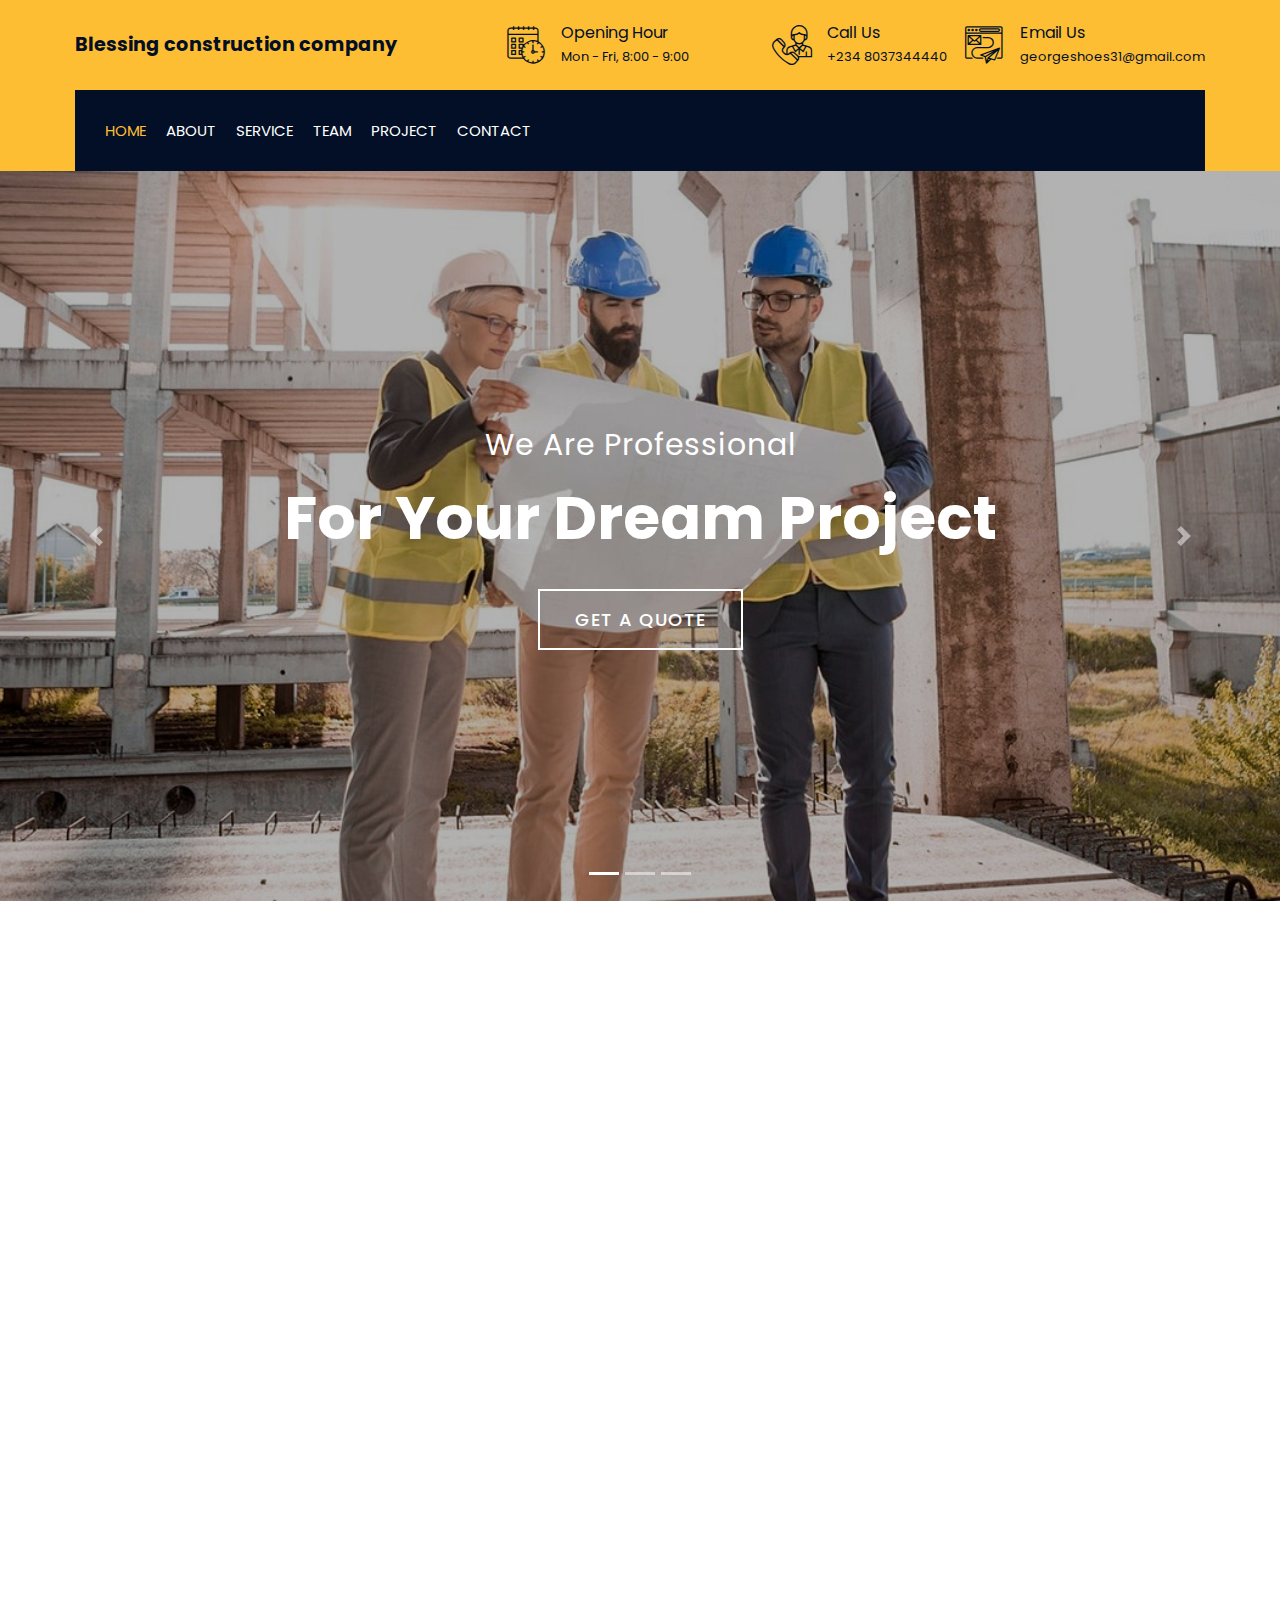
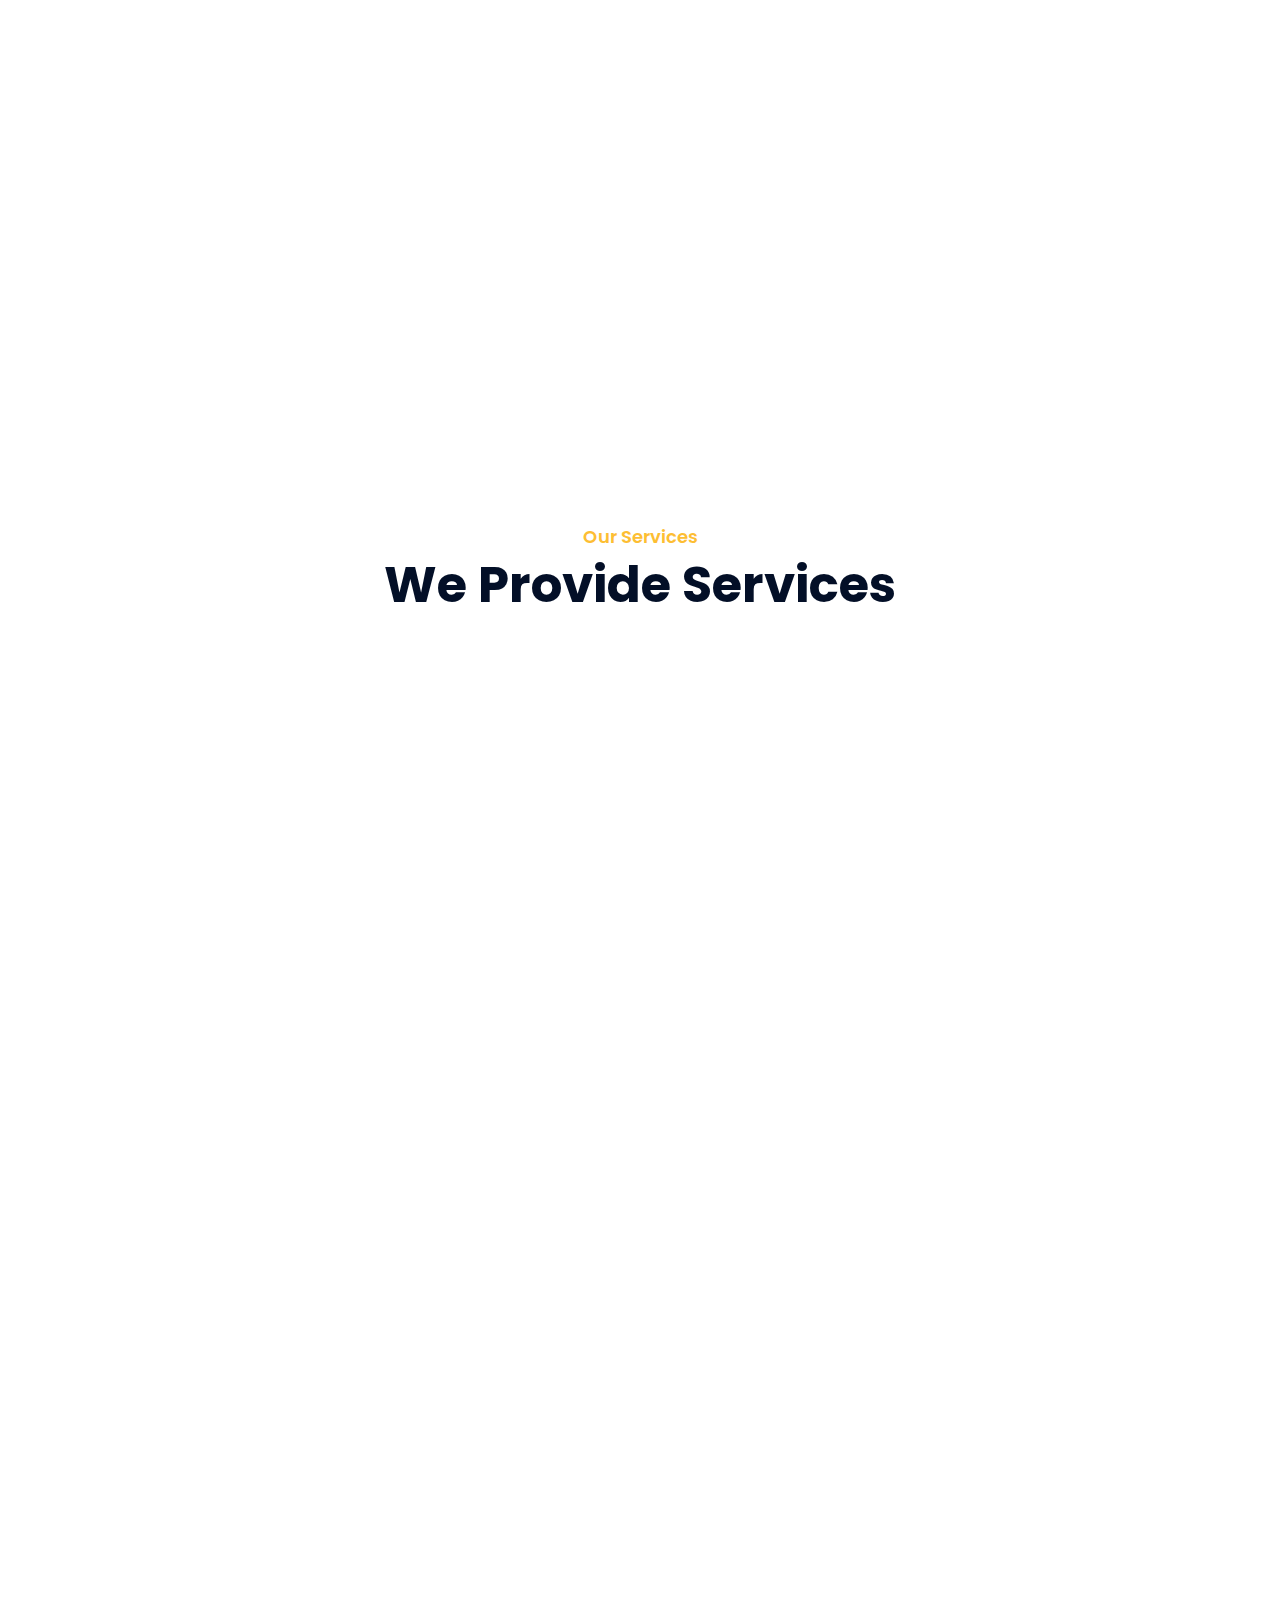
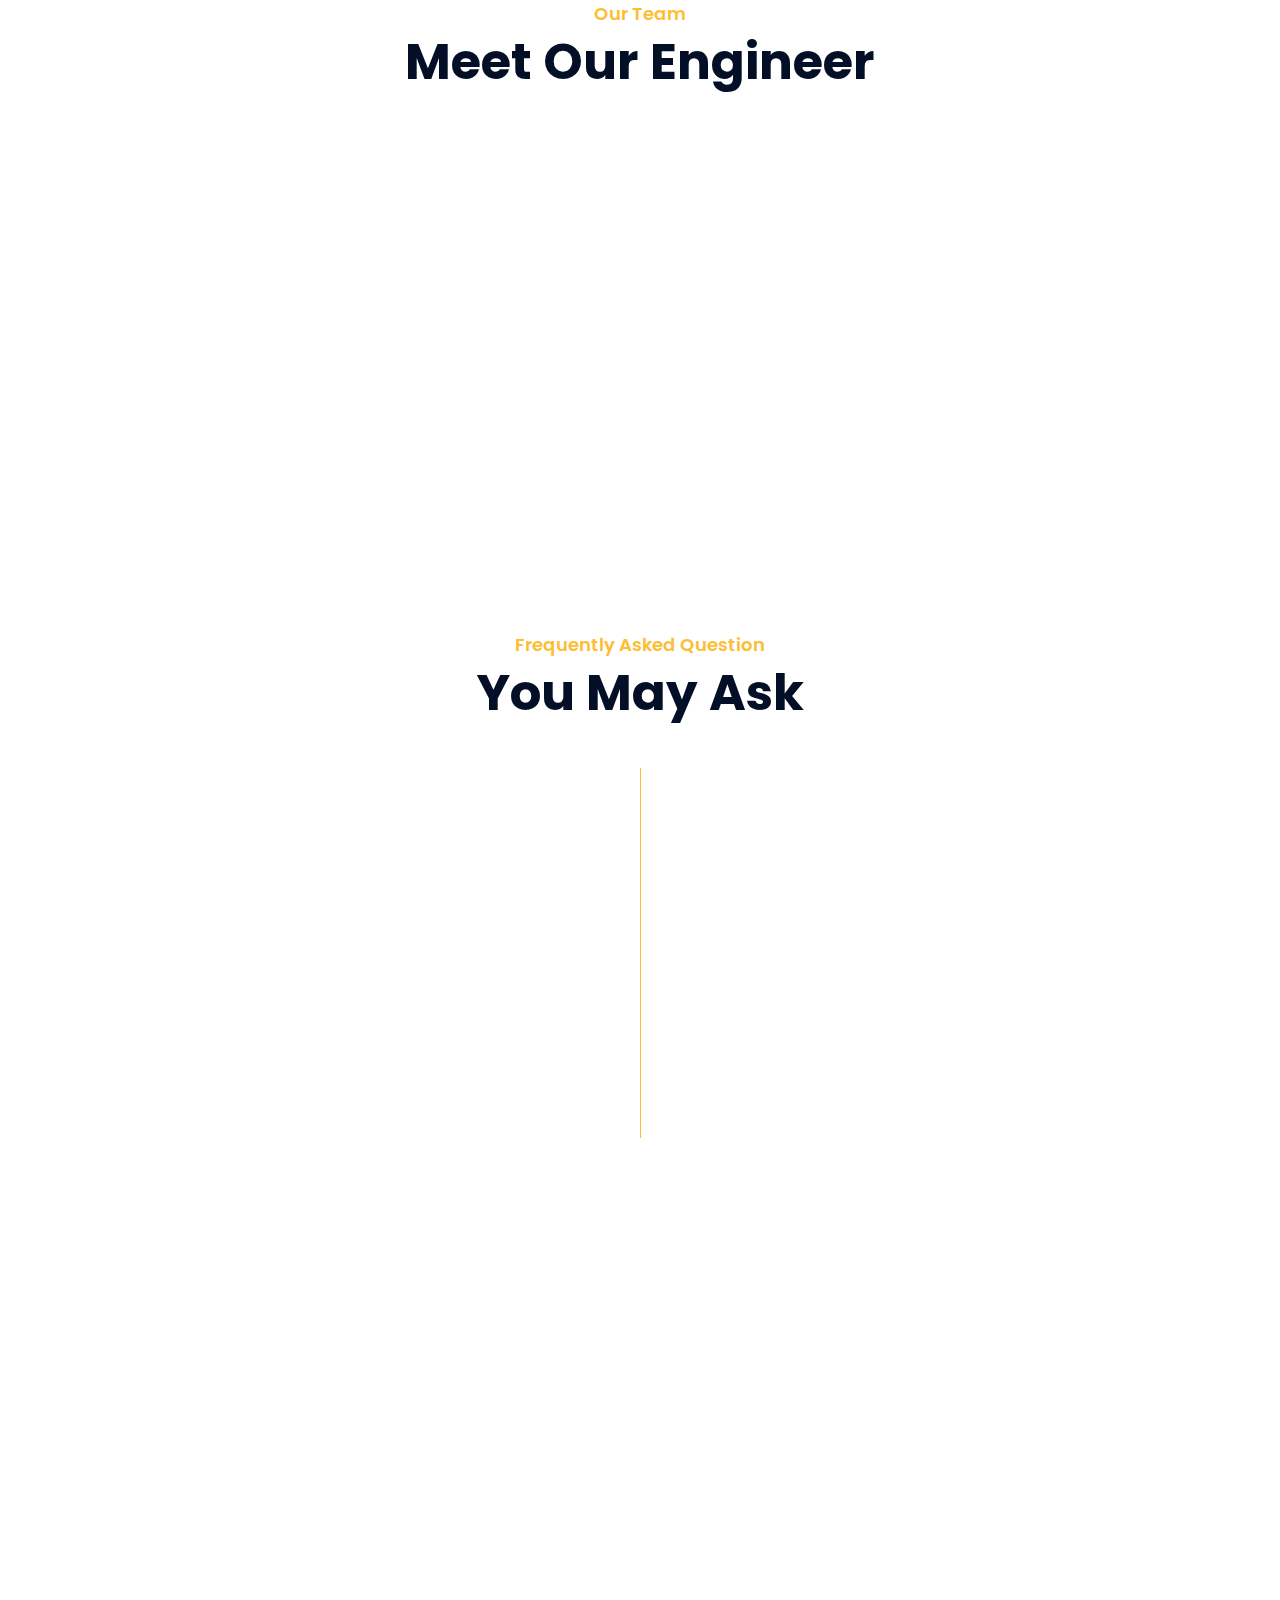
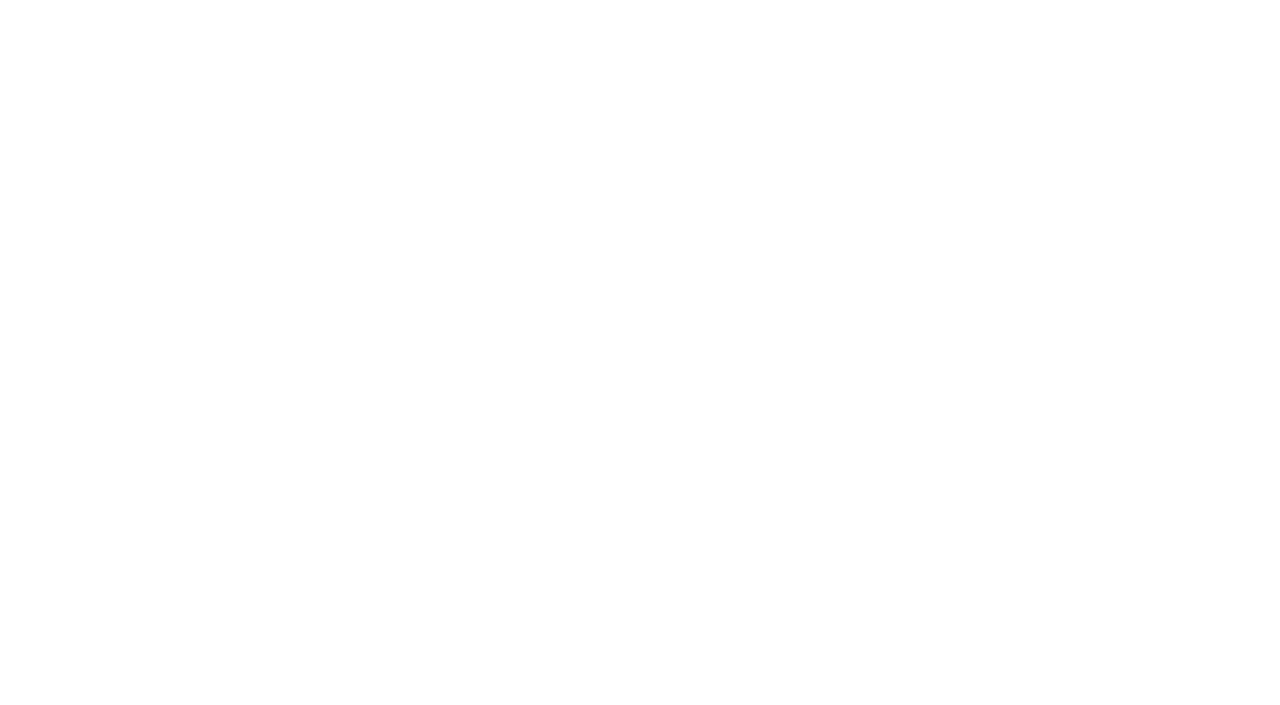
==== index.html @ 93104db8 "first commit" ====
<!DOCTYPE html>
<html lang="en">
    <head>
        <meta charset="utf-8">
        <title>Builderz - Construction Company Website Template</title>
        <meta content="width=device-width, initial-scale=1.0" name="viewport">
        <meta content="Construction Company Website Template" name="keywords">
        <meta content="Construction Company Website Template" name="description">

        <!-- Favicon -->
        <link href="img/favicon.ico" rel="icon">

        <!-- Google Font -->
        <link href="https://fonts.googleapis.com/css2?family=Poppins:wght@100;200;300;400;500;600;700;800;900&display=swap" rel="stylesheet">

        <!-- CSS Libraries -->
        <link href="https://stackpath.bootstrapcdn.com/bootstrap/4.4.1/css/bootstrap.min.css" rel="stylesheet">
        <link href="https://cdnjs.cloudflare.com/ajax/libs/font-awesome/5.10.0/css/all.min.css" rel="stylesheet">
        <link href="lib/flaticon/font/flaticon.css" rel="stylesheet"> 
        <link href="lib/animate/animate.min.css" rel="stylesheet">
        <link href="lib/owlcarousel/assets/owl.carousel.min.css" rel="stylesheet">
        <link href="lib/lightbox/css/lightbox.min.css" rel="stylesheet">
        <link href="lib/slick/slick.css" rel="stylesheet">
        <link href="lib/slick/slick-theme.css" rel="stylesheet">

        <!-- Template Stylesheet -->
        <link href="css/style.css" rel="stylesheet">
    </head>

    <body>
        <div class="wrapper">
            <!-- Top Bar Start -->
            <div class="top-bar">
                <div class="container-fluid">
                    <div class="row align-items-center">
                        <div class="col-lg-4 col-md-12">
                            <div class="logo">
                                <a href="index.html">
                                    <h1 style="font-size: larger;">Blessing construction company</h1>
                                    <!-- <img src="img/logo.jpg" alt="Logo"> -->
                                </a>
                            </div>
                        </div>
                        <div class="col-lg-8 col-md-7 d-none d-lg-block">
                            <div class="row">
                                <div class="col-4">
                                    <div class="top-bar-item">
                                        <div class="top-bar-icon">
                                            <i class="flaticon-calendar"></i>
                                        </div>
                                        <div class="top-bar-text">
                                            <h3>Opening Hour</h3>
                                            <p>Mon - Fri, 8:00 - 9:00</p>
                                        </div>
                                    </div>
                                </div>
                                <div class="col-4">
                                    <div class="top-bar-item">
                                        <div class="top-bar-icon">
                                            <i class="flaticon-call"></i>
                                        </div>
                                        <div class="top-bar-text">
                                            <h3>Call Us</h3>
                                            <p>+234 8037344440</p>
                                        </div>
                                    </div>
                                </div>
                                <div class="col-4">
                                    <div class="top-bar-item">
                                        <div class="top-bar-icon">
                                            <i class="flaticon-send-mail"></i>
                                        </div>
                                        <div class="top-bar-text">
                                            <h3>Email Us</h3>
                                            <p>georgeshoes31@gmail.com</p>
                                        </div>
                                    </div>
                                </div>
                            </div>
                        </div>
                    </div>
                </div>
            </div>
            <!-- Top Bar End -->

            <!-- Nav Bar Start -->
            <div class="nav-bar">
                <div class="container-fluid">
                    <nav class="navbar navbar-expand-lg bg-dark navbar-dark">
                        <a href="#" class="navbar-brand">MENU</a>
                        <button type="button" class="navbar-toggler" data-toggle="collapse" data-target="#navbarCollapse">
                            <span class="navbar-toggler-icon"></span>
                        </button>

                        <div class="collapse navbar-collapse justify-content-between" id="navbarCollapse">
                            <div class="navbar-nav mr-auto">
                                <a href="index.html" class="nav-item nav-link active">Home</a>
                                <a href="about.html" class="nav-item nav-link">About</a>
                                <a href="service.html" class="nav-item nav-link">Service</a>
                                <a href="team.html" class="nav-item nav-link">Team</a>
                                <a href="portfolio.html" class="nav-item nav-link">Project</a>
                                <!-- <div class="nav-item dropdown">
                                    <a href="#" class="nav-link dropdown-toggle" data-toggle="dropdown">Pages</a>
                                    <div class="dropdown-menu">
                                        <a href="blog.html" class="dropdown-item">Blog Page</a>
                                        <a href="single.html" class="dropdown-item">Single Page</a>
                                    </div>
                                </div> -->
                                <a href="contact.html" class="nav-item nav-link">Contact</a>
                            </div>
                        </div>
                    </nav>
                </div>
            </div>
            <!-- Nav Bar End -->


            <!-- Carousel Start -->
            <div id="carousel" class="carousel slide" data-ride="carousel">
                <ol class="carousel-indicators">
                    <li data-target="#carousel" data-slide-to="0" class="active"></li>
                    <li data-target="#carousel" data-slide-to="1"></li>
                    <li data-target="#carousel" data-slide-to="2"></li>
                </ol>
                <div class="carousel-inner">
                    <div class="carousel-item active">
                        <img src="img/carousel-1.jpg" alt="Carousel Image">
                        <div class="carousel-caption">
                            <p class="animated fadeInRight">We Are Professional</p>
                            <h1 class="animated fadeInLeft">For Your Dream Project</h1>
                            <a class="btn animated fadeInUp" href="https://freewebsitecode.com/construction-company-website-template">Get A Quote</a>
                        </div>
                    </div>

                    <div class="carousel-item">
                        <img src="img/carousel-2.jpg" alt="Carousel Image">
                        <div class="carousel-caption">
                            <p class="animated fadeInRight">Professional Builder</p>
                            <h1 class="animated fadeInLeft">We Build Your Home</h1>
                            <a class="btn animated fadeInUp" href="https://freewebsitecode.com/construction-company-website-template">Get A Quote</a>
                        </div>
                    </div>

                    <div class="carousel-item">
                        <img src="img/carousel-3.jpg" alt="Carousel Image">
                        <div class="carousel-caption">
                            <p class="animated fadeInRight">We Are Trusted</p>
                            <h1 class="animated fadeInLeft">For Your Dream Home</h1>
                            <a class="btn animated fadeInUp" href="https://freewebsitecode.com/construction-company-website-template">Get A Quote</a>
                        </div>
                    </div>
                </div>

                <a class="carousel-control-prev" href="#carousel" role="button" data-slide="prev">
                    <span class="carousel-control-prev-icon" aria-hidden="true"></span>
                    <span class="sr-only">Previous</span>
                </a>
                <a class="carousel-control-next" href="#carousel" role="button" data-slide="next">
                    <span class="carousel-control-next-icon" aria-hidden="true"></span>
                    <span class="sr-only">Next</span>
                </a>
            </div>
            <!-- Carousel End -->


            <!-- Feature Start-->
            <div class="feature wow fadeInUp" data-wow-delay="0.1s">
                <div class="container-fluid">
                    <div class="row align-items-center">
                        <div class="col-lg-4 col-md-12">
                            <div class="feature-item">
                                <div class="feature-icon">
                                    <i class="flaticon-worker"></i>
                                </div>
                                <div class="feature-text">
                                    <h3>Expert Worker</h3>
                                    <p>Building Excellence, Inspiring Trust, Every Step Forward</p>
                                </div>
                            </div>
                        </div>
                        <div class="col-lg-4 col-md-12">
                            <div class="feature-item">
                                <div class="feature-icon">
                                    <i class="flaticon-building"></i>
                                </div>
                                <div class="feature-text">
                                    <h3>Quality Work</h3>
                                    <p>Building Excellence, Inspiring Trust, Every Step Forward</p>
                                </div>
                            </div>
                        </div>
                        <div class="col-lg-4 col-md-12">
                            <div class="feature-item">
                                <div class="feature-icon">
                                    <i class="flaticon-call"></i>
                                </div>
                                <div class="feature-text">
                                    <h3>24/7 Support</h3>
                                    <p>Building Excellence, Inspiring Trust, Every Step Forward</p>
                                </div>
                            </div>
                        </div>
                    </div>
                </div>
            </div>
            <!-- Feature End-->


            <!-- About Start -->
            <div class="about wow fadeInUp" data-wow-delay="0.1s">
                <div class="container">
                    <div class="row align-items-center">
                        <div class="col-lg-5 col-md-6">
                            <div class="about-img">
                                <img src="img/about.jpg" alt="Image">
                            </div>
                        </div>
                        <div class="col-lg-7 col-md-6">
                            <div class="section-header text-left">
                                <p>Welcome to BLESSING ALUMINIUM CONSTRUCTION COMPANY LIMITED</p>
                                <h2>30 Years Experience</h2>
                            </div>
                            <div class="about-text">
                                <p>
                                    At BLESSING ALUMINIUM CONSTRUCTION COMPANY LIMITED, we are more than just builders –
                                     we are creators of dreams. With over 30 years of experience in the construction industry,
                                      we have earned a reputation for delivering high-quality, innovative, and sustainable building 
                                      solutions. From residential homes to commercial complexes, we take pride in transforming ideas
                                       into reality. </p>
                                <p>
                                    Our mission is to provide exceptional construction services that exceed
                                     our clients' expectations. We are committed to delivering projects on time, 
                                     within budget, and to the highest standards of quality. By combining cutting-edge
                                      technology, skilled craftsmanship, and a client-focused approach, we ensure every 
                                      project is a success. </p>
                                <a class="btn" href="">Learn More</a>
                            </div>
                        </div>
                    </div>
                </div>
            </div>
            <!-- About End -->


            <!-- Fact Start -->
            <div class="fact">
                <div class="container-fluid">
                    <div class="row counters">
                        <div class="col-md-6 fact-left wow slideInLeft">
                            <div class="row">
                                <div class="col-6">
                                    <div class="fact-icon">
                                        <i class="flaticon-worker"></i>
                                    </div>
                                    <div class="fact-text">
                                        <h2 data-toggle="counter-up">109</h2>
                                        <p>Expert Workers</p>
                                    </div>
                                </div>
                                <div class="col-6">
                                    <div class="fact-icon">
                                        <i class="flaticon-building"></i>
                                    </div>
                                    <div class="fact-text">
                                        <h2 data-toggle="counter-up">485</h2>
                                        <p>Happy Clients</p>
                                    </div>
                                </div>
                            </div>
                        </div>
                        <div class="col-md-6 fact-right wow slideInRight">
                            <div class="row">
                                <div class="col-6">
                                    <div class="fact-icon">
                                        <i class="flaticon-address"></i>
                                    </div>
                                    <div class="fact-text">
                                        <h2 data-toggle="counter-up">789</h2>
                                        <p>Completed Projects</p>
                                    </div>
                                </div>
                                <div class="col-6">
                                    <div class="fact-icon">
                                        <i class="flaticon-crane"></i>
                                    </div>
                                    <div class="fact-text">
                                        <h2 data-toggle="counter-up">890</h2>
                                        <p>Running Projects</p>
                                    </div>
                                </div>
                            </div>
                        </div>
                    </div>
                </div>
            </div>
            <!-- Fact End -->


            <!-- Service Start -->
            <div class="service">
                <div class="container">
                    <div class="section-header text-center">
                        <p>Our Services</p>
                        <h2>We Provide Services</h2>
                    </div>
                    <div class="row">
                        <div class="col-lg-4 col-md-6 wow fadeInUp" data-wow-delay="0.1s">
                            <div class="service-item">
                                <div class="service-img">
                                    <img src="img/service-1.jpg" alt="Image">
                                    <div class="service-overlay">
                                        <p>
                                            We specialize in building custom homes tailored to your unique needs. 
                                            From design to completion, we ensure quality and precision at every step. </p>
                                    </div>
                                </div>
                                <div class="service-text">
                                    <h3>Building Construction</h3>
                                    <a class="btn" href="img/service-1.jpg" data-lightbox="service">+</a>
                                </div>
                            </div>
                        </div>
                        <div class="col-lg-4 col-md-6 wow fadeInUp" data-wow-delay="0.2s">
                            <div class="service-item">
                                <div class="service-img">
                                    <img src="img/service-2.jpg" alt="Image">
                                    <div class="service-overlay">
                                        <p>
                                            Transform your existing space with our renovation services. We handle everything from minor updates to complete overhauls.</p>
                                    </div>
                                </div>
                                <div class="service-text">
                                    <h3>House Renovation</h3>
                                    <a class="btn" href="img/service-2.jpg" data-lightbox="service">+</a>
                                </div>
                            </div>
                        </div>
                        <div class="col-lg-4 col-md-6 wow fadeInUp" data-wow-delay="0.3s">
                            <div class="service-item">
                                <div class="service-img">
                                    <img src="img/service-3.jpg" alt="Image">
                                    <div class="service-overlay">
                                        <p>
                                            Our expert project managers oversee every detail, ensuring your project runs smoothly from start to finish. </div>
                                </div>
                                <div class="service-text">
                                    <h3>Architecture Design</h3>
                                    <a class="btn" href="img/service-3.jpg" data-lightbox="service">+</a>
                                </div>
                            </div>
                        </div>
                        <div class="col-lg-4 col-md-6 wow fadeInUp" data-wow-delay="0.4s">
                            <div class="service-item">
                                <div class="service-img">
                                    <img src="img/service-4.jpg" alt="Image">
                                    <div class="service-overlay">
                                        <p>
                                            Our interior design team creates functional and aesthetically pleasing spaces that reflect your style and personality.</p>
                                    </div>
                                </div>
                                <div class="service-text">
                                    <h3>Interior Design</h3>
                                    <a class="btn" href="img/service-4.jpg" data-lightbox="service">+</a>
                                </div>
                            </div>
                        </div>
                        <div class="col-lg-4 col-md-6 wow fadeInUp" data-wow-delay="0.5s">
                            <div class="service-item">
                                <div class="service-img">
                                    <img src="img/service-5.jpg" alt="Image">
                                    <div class="service-overlay">
                                        <p>
                                            Lorem ipsum dolor sit amet, consectetur adipiscing elit. Phasellus nec pretium mi. Curabitur facilisis ornare velit non vulputate. Aliquam metus tortor, auctor id gravida condimentum, viverra quis sem.
                                        </p>
                                    </div>
                                </div>
                                <div class="service-text">
                                    <h3>Fixing & Support</h3>
                                    <a class="btn" href="img/service-5.jpg" data-lightbox="service">+</a>
                                </div>
                            </div>
                        </div>
                        <div class="col-lg-4 col-md-6 wow fadeInUp" data-wow-delay="0.6s">
                            <div class="service-item">
                                <div class="service-img">
                                    <img src="img/service-6.jpg" alt="Image">
                                    <div class="service-overlay">
                                        <p>
                                            Lorem ipsum dolor sit amet, consectetur adipiscing elit. Phasellus nec pretium mi. Curabitur facilisis ornare velit non vulputate. Aliquam metus tortor, auctor id gravida condimentum, viverra quis sem.
                                        </p>
                                    </div>
                                </div>
                                <div class="service-text">
                                    <h3>Painting</h3>
                                    <a class="btn" href="img/service-6.jpg" data-lightbox="service">+</a>
                                </div>
                            </div>
                        </div>
                    </div>
                </div>
            </div>
            <!-- Service End -->


            <!-- Video Start -->
            <!-- <div class="video wow fadeIn" data-wow-delay="0.1s">
                <div class="container">
                    <button type="button" class="btn-play" data-toggle="modal" data-src="https://www.youtube.com/embed/DWRcNpR6Kdc" data-target="#videoModal">
                        <span></span>
                    </button>
                </div>
            </div> -->
            
            <div class="modal fade" id="videoModal" tabindex="-1" role="dialog" aria-labelledby="exampleModalLabel" aria-hidden="true">
                <div class="modal-dialog" role="document">
                    <div class="modal-content">
                        <div class="modal-body">
                            <button type="button" class="close" data-dismiss="modal" aria-label="Close">
                                <span aria-hidden="true">&times;</span>
                            </button>        
                            <!-- 16:9 aspect ratio -->
                            <div class="embed-responsive embed-responsive-16by9">
                                <iframe class="embed-responsive-item" src="" id="video"  allowscriptaccess="always" allow="autoplay"></iframe>
                            </div>
                        </div>
                    </div>
                </div>
            </div>
            <!-- Video End -->


            <!-- Team Start -->
            <div class="team">
                <div class="container">
                    <div class="section-header text-center">
                        <p>Our Team</p>
                        <h2>Meet Our Engineer</h2>
                    </div>
                    <div class="row">
                        <div class="col-lg-3 col-md-6 wow fadeInUp" data-wow-delay="0.1s">
                            <div class="team-item">
                                <div class="team-img">
                                    <img src="img/team-1.jpg" alt="Team Image">
                                </div>
                                <div class="team-text">
                                    <h2>Adam Phillips</h2>
                                    <p>CEO & Founder</p>
                                </div>
                                <div class="team-social">
                                    <a class="social-tw" href=""><i class="fab fa-twitter"></i></a>
                                    <a class="social-fb" href=""><i class="fab fa-facebook-f"></i></a>
                                    <a class="social-li" href=""><i class="fab fa-linkedin-in"></i></a>
                                    <a class="social-in" href=""><i class="fab fa-instagram"></i></a>
                                </div>
                            </div>
                        </div>
                        <div class="col-lg-3 col-md-6 wow fadeInUp" data-wow-delay="0.2s">
                            <div class="team-item">
                                <div class="team-img">
                                    <img src="img/team-2.jpg" alt="Team Image">
                                </div>
                                <div class="team-text">
                                    <h2>Dylan Adams</h2>
                                    <p>Civil Engineer</p>
                                </div>
                                <div class="team-social">
                                    <a class="social-tw" href=""><i class="fab fa-twitter"></i></a>
                                    <a class="social-fb" href=""><i class="fab fa-facebook-f"></i></a>
                                    <a class="social-li" href=""><i class="fab fa-linkedin-in"></i></a>
                                    <a class="social-in" href=""><i class="fab fa-instagram"></i></a>
                                </div>
                            </div>
                        </div>
                        <div class="col-lg-3 col-md-6 wow fadeInUp" data-wow-delay="0.3s">
                            <div class="team-item">
                                <div class="team-img">
                                    <img src="img/team-3.jpg" alt="Team Image">
                                </div>
                                <div class="team-text">
                                    <h2>Jhon Doe</h2>
                                    <p>Interior Designer</p>
                                </div>
                                <div class="team-social">
                                    <a class="social-tw" href=""><i class="fab fa-twitter"></i></a>
                                    <a class="social-fb" href=""><i class="fab fa-facebook-f"></i></a>
                                    <a class="social-li" href=""><i class="fab fa-linkedin-in"></i></a>
                                    <a class="social-in" href=""><i class="fab fa-instagram"></i></a>
                                </div>
                            </div>
                        </div>
                        <div class="col-lg-3 col-md-6 wow fadeInUp" data-wow-delay="0.4s">
                            <div class="team-item">
                                <div class="team-img">
                                    <img src="img/team-4.jpg" alt="Team Image">
                                </div>
                                <div class="team-text">
                                    <h2>Josh Dunn</h2>
                                    <p>Painter</p>
                                </div>
                                <div class="team-social">
                                    <a class="social-tw" href=""><i class="fab fa-twitter"></i></a>
                                    <a class="social-fb" href=""><i class="fab fa-facebook-f"></i></a>
                                    <a class="social-li" href=""><i class="fab fa-linkedin-in"></i></a>
                                    <a class="social-in" href=""><i class="fab fa-instagram"></i></a>
                                </div>
                            </div>
                        </div>
                    </div>
                </div>
            </div>
            <!-- Team End -->
            

            <!-- FAQs Start -->
            <div class="faqs">
                <div class="container">
                    <div class="section-header text-center">
                        <p>Frequently Asked Question</p>
                        <h2>You May Ask</h2>
                    </div>
                    <div class="row">
                        <div class="col-md-6">
                            <div id="accordion-1">
                                <div class="card wow fadeInLeft" data-wow-delay="0.1s">
                                    <div class="card-header">
                                        <a class="card-link collapsed" data-toggle="collapse" href="#collapseOne">
                                            Lorem ipsum dolor sit amet?
                                        </a>
                                    </div>
                                    <div id="collapseOne" class="collapse" data-parent="#accordion-1">
                                        <div class="card-body">
                                            Lorem ipsum dolor sit amet, consectetur adipiscing elit. Phasellus nec pretium mi. Curabitur facilisis ornare velit non.
                                        </div>
                                    </div>
                                </div>
                                <div class="card wow fadeInLeft" data-wow-delay="0.2s">
                                    <div class="card-header">
                                        <a class="card-link collapsed" data-toggle="collapse" href="#collapseTwo">
                                            Lorem ipsum dolor sit amet?
                                        </a>
                                    </div>
                                    <div id="collapseTwo" class="collapse" data-parent="#accordion-1">
                                        <div class="card-body">
                                            Lorem ipsum dolor sit amet, consectetur adipiscing elit. Phasellus nec pretium mi. Curabitur facilisis ornare velit non.
                                        </div>
                                    </div>
                                </div>
                                <div class="card wow fadeInLeft" data-wow-delay="0.3s">
                                    <div class="card-header">
                                        <a class="card-link collapsed" data-toggle="collapse" href="#collapseThree">
                                            Lorem ipsum dolor sit amet?
                                        </a>
                                    </div>
                                    <div id="collapseThree" class="collapse" data-parent="#accordion-1">
                                        <div class="card-body">
                                            Lorem ipsum dolor sit amet, consectetur adipiscing elit. Phasellus nec pretium mi. Curabitur facilisis ornare velit non.
                                        </div>
                                    </div>
                                </div>
                                <div class="card wow fadeInLeft" data-wow-delay="0.4s">
                                    <div class="card-header">
                                        <a class="card-link collapsed" data-toggle="collapse" href="#collapseFour">
                                            Lorem ipsum dolor sit amet?
                                        </a>
                                    </div>
                                    <div id="collapseFour" class="collapse" data-parent="#accordion-1">
                                        <div class="card-body">
                                            Lorem ipsum dolor sit amet, consectetur adipiscing elit. Phasellus nec pretium mi. Curabitur facilisis ornare velit non.
                                        </div>
                                    </div>
                                </div>
                                <div class="card wow fadeInLeft" data-wow-delay="0.5s">
                                    <div class="card-header">
                                        <a class="card-link collapsed" data-toggle="collapse" href="#collapseFive">
                                            Lorem ipsum dolor sit amet?
                                        </a>
                                    </div>
                                    <div id="collapseFive" class="collapse" data-parent="#accordion-1">
                                        <div class="card-body">
                                            Lorem ipsum dolor sit amet, consectetur adipiscing elit. Phasellus nec pretium mi. Curabitur facilisis ornare velit non.
                                        </div>
                                    </div>
                                </div>
                            </div>
                        </div>
                        <div class="col-md-6">
                            <div id="accordion-2">
                                <div class="card wow fadeInRight" data-wow-delay="0.1s">
                                    <div class="card-header">
                                        <a class="card-link collapsed" data-toggle="collapse" href="#collapseSix">
                                            Lorem ipsum dolor sit amet?
                                        </a>
                                    </div>
                                    <div id="collapseSix" class="collapse" data-parent="#accordion-2">
                                        <div class="card-body">
                                            Lorem ipsum dolor sit amet, consectetur adipiscing elit. Phasellus nec pretium mi. Curabitur facilisis ornare velit non.
                                        </div>
                                    </div>
                                </div>
                                <div class="card wow fadeInRight" data-wow-delay="0.2s">
                                    <div class="card-header">
                                        <a class="card-link collapsed" data-toggle="collapse" href="#collapseSeven">
                                            Lorem ipsum dolor sit amet?
                                        </a>
                                    </div>
                                    <div id="collapseSeven" class="collapse" data-parent="#accordion-2">
                                        <div class="card-body">
                                            Lorem ipsum dolor sit amet, consectetur adipiscing elit. Phasellus nec pretium mi. Curabitur facilisis ornare velit non.
                                        </div>
                                    </div>
                                </div>
                                <div class="card wow fadeInRight" data-wow-delay="0.3s">
                                    <div class="card-header">
                                        <a class="card-link collapsed" data-toggle="collapse" href="#collapseEight">
                                            Lorem ipsum dolor sit amet?
                                        </a>
                                    </div>
                                    <div id="collapseEight" class="collapse" data-parent="#accordion-2">
                                        <div class="card-body">
                                            Lorem ipsum dolor sit amet, consectetur adipiscing elit. Phasellus nec pretium mi. Curabitur facilisis ornare velit non.
                                        </div>
                                    </div>
                                </div>
                                <div class="card wow fadeInRight" data-wow-delay="0.4s">
                                    <div class="card-header">
                                        <a class="card-link collapsed" data-toggle="collapse" href="#collapseNine">
                                            Lorem ipsum dolor sit amet?
                                        </a>
                                    </div>
                                    <div id="collapseNine" class="collapse" data-parent="#accordion-2">
                                        <div class="card-body">
                                            Lorem ipsum dolor sit amet, consectetur adipiscing elit. Phasellus nec pretium mi. Curabitur facilisis ornare velit non.
                                        </div>
                                    </div>
                                </div>
                                <div class="card wow fadeInRight" data-wow-delay="0.5s">
                                    <div class="card-header">
                                        <a class="card-link collapsed" data-toggle="collapse" href="#collapseTen">
                                            Lorem ipsum dolor sit amet?
                                        </a>
                                    </div>
                                    <div id="collapseTen" class="collapse" data-parent="#accordion-2">
                                        <div class="card-body">
                                            Lorem ipsum dolor sit amet, consectetur adipiscing elit. Phasellus nec pretium mi. Curabitur facilisis ornare velit non.
                                        </div>
                                    </div>
                                </div>
                            </div>
                        </div>
                    </div>
                </div>
            </div>
            <!-- FAQs End -->


            <!-- Testimonial Start -->
            <div class="testimonial wow fadeIn" data-wow-delay="0.1s">
                <div class="container">
                    <div class="row">
                        <div class="col-12">
                            <div class="testimonial-slider-nav">
                                <div class="slider-nav"><img src="img/testimonial-1.jpg" alt="Testimonial"></div>
                                <div class="slider-nav"><img src="img/testimonial-2.jpg" alt="Testimonial"></div>
                                <div class="slider-nav"><img src="img/testimonial-3.jpg" alt="Testimonial"></div>
                                <div class="slider-nav"><img src="img/testimonial-4.jpg" alt="Testimonial"></div>
                                <div class="slider-nav"><img src="img/testimonial-1.jpg" alt="Testimonial"></div>
                                <div class="slider-nav"><img src="img/testimonial-2.jpg" alt="Testimonial"></div>
                                <div class="slider-nav"><img src="img/testimonial-3.jpg" alt="Testimonial"></div>
                                <div class="slider-nav"><img src="img/testimonial-4.jpg" alt="Testimonial"></div>
                            </div>
                        </div>
                    </div>
                    <div class="row">
                        <div class="col-12">
                            <div class="testimonial-slider">
                                <div class="slider-item">
                                    <h3>Customer Name</h3>
                                    <h4>profession</h4>
                                    <p>Lorem ipsum dolor sit amet, consectetur adipiscing elit. Phasellus nec pretium mi. Curabitur facilisis ornare velit non vulputate. Aliquam metus tortor, auctor id gravida condimentum, viverra quis sem. Curabitur non nisl nec nisi scelerisque maximus.</p>
                                </div>
                                <div class="slider-item">
                                    <h3>Customer Name</h3>
                                    <h4>profession</h4>
                                    <p>Lorem ipsum dolor sit amet, consectetur adipiscing elit. Phasellus nec pretium mi. Curabitur facilisis ornare velit non vulputate. Aliquam metus tortor, auctor id gravida condimentum, viverra quis sem. Curabitur non nisl nec nisi scelerisque maximus.</p>
                                </div>
                                <div class="slider-item">
                                    <h3>Customer Name</h3>
                                    <h4>profession</h4>
                                    <p>Lorem ipsum dolor sit amet, consectetur adipiscing elit. Phasellus nec pretium mi. Curabitur facilisis ornare velit non vulputate. Aliquam metus tortor, auctor id gravida condimentum, viverra quis sem. Curabitur non nisl nec nisi scelerisque maximus.</p>
                                </div>
                                <div class="slider-item">
                                    <h3>Customer Name</h3>
                                    <h4>profession</h4>
                                    <p>Lorem ipsum dolor sit amet, consectetur adipiscing elit. Phasellus nec pretium mi. Curabitur facilisis ornare velit non vulputate. Aliquam metus tortor, auctor id gravida condimentum, viverra quis sem. Curabitur non nisl nec nisi scelerisque maximus.</p>
                                </div>
                                <div class="slider-item">
                                    <h3>Customer Name</h3>
                                    <h4>profession</h4>
                                    <p>Lorem ipsum dolor sit amet, consectetur adipiscing elit. Phasellus nec pretium mi. Curabitur facilisis ornare velit non vulputate. Aliquam metus tortor, auctor id gravida condimentum, viverra quis sem. Curabitur non nisl nec nisi scelerisque maximus.</p>
                                </div>
                                <div class="slider-item">
                                    <h3>Customer Name</h3>
                                    <h4>profession</h4>
                                    <p>Lorem ipsum dolor sit amet, consectetur adipiscing elit. Phasellus nec pretium mi. Curabitur facilisis ornare velit non vulputate. Aliquam metus tortor, auctor id gravida condimentum, viverra quis sem. Curabitur non nisl nec nisi scelerisque maximus.</p>
                                </div>
                                <div class="slider-item">
                                    <h3>Customer Name</h3>
                                    <h4>profession</h4>
                                    <p>Lorem ipsum dolor sit amet, consectetur adipiscing elit. Phasellus nec pretium mi. Curabitur facilisis ornare velit non vulputate. Aliquam metus tortor, auctor id gravida condimentum, viverra quis sem. Curabitur non nisl nec nisi scelerisque maximus.</p>
                                </div>
                                <div class="slider-item">
                                    <h3>Customer Name</h3>
                                    <h4>profession</h4>
                                    <p>Lorem ipsum dolor sit amet, consectetur adipiscing elit. Phasellus nec pretium mi. Curabitur facilisis ornare velit non vulputate. Aliquam metus tortor, auctor id gravida condimentum, viverra quis sem. Curabitur non nisl nec nisi scelerisque maximus.</p>
                                </div>
                            </div>
                        </div>
                    </div>
                </div>
            </div>
            <!-- Testimonial End -->


            <!-- Blog Start -->
            <!-- <div class="blog">
                <div class="container">
                    <div class="section-header text-center">
                        <p>Latest Blog</p>
                        <h2>Latest From Our Blog</h2>
                    </div>
                    <div class="row">
                        <div class="col-lg-4 col-md-6 wow fadeInUp" data-wow-delay="0.2s">
                            <div class="blog-item">
                                <div class="blog-img">
                                    <img src="img/blog-1.jpg" alt="Image">
                                </div>
                                <div class="blog-title">
                                    <h3>Lorem ipsum dolor sit</h3>
                                    <a class="btn" href="">+</a>
                                </div>
                                <div class="blog-meta">
                                    <p>By<a href="">Admin</a></p>
                                    <p>In<a href="">Construction</a></p>
                                </div>
                                <div class="blog-text">
                                    <p>
                                        Lorem ipsum dolor sit amet elit. Phasellus nec pretium mi. Curabitur facilisis ornare velit non vulputate. Aliquam metus tortor
                                    </p>
                                </div>
                            </div>
                        </div>
                        <div class="col-lg-4 col-md-6 wow fadeInUp">
                            <div class="blog-item">
                                <div class="blog-img">
                                    <img src="img/blog-2.jpg" alt="Image">
                                </div>
                                <div class="blog-title">
                                    <h3>Lorem ipsum dolor sit</h3>
                                    <a class="btn" href="">+</a>
                                </div>
                                <div class="blog-meta">
                                    <p>By<a href="">Admin</a></p>
                                    <p>In<a href="">Construction</a></p>
                                </div>
                                <div class="blog-text">
                                    <p>
                                        Lorem ipsum dolor sit amet elit. Phasellus nec pretium mi. Curabitur facilisis ornare velit non vulputate. Aliquam metus tortor
                                    </p>
                                </div>
                            </div>
                        </div>
                        <div class="col-lg-4 col-md-6 wow fadeInUp" data-wow-delay="0.2s">
                            <div class="blog-item">
                                <div class="blog-img">
                                    <img src="img/blog-3.jpg" alt="Image">
                                </div>
                                <div class="blog-title">
                                    <h3>Lorem ipsum dolor sit</h3>
                                    <a class="btn" href="">+</a>
                                </div>
                                <div class="blog-meta">
                                    <p>By<a href="">Admin</a></p>
                                    <p>In<a href="">Construction</a></p>
                                </div>
                                <div class="blog-text">
                                    <p>
                                        Lorem ipsum dolor sit amet elit. Phasellus nec pretium mi. Curabitur facilisis ornare velit non vulputate. Aliquam metus tortor
                                    </p>
                                </div>
                            </div>
                        </div>
                    </div>
                </div>
            </div> -->
            <!-- Blog End -->


            <!-- Footer Start -->
            <div class="footer wow fadeIn" data-wow-delay="0.3s">
                <div class="container">
                    <div class="row">
                        <div class="col-md-6 col-lg-3">
                            <div class="footer-contact">
                                <h2>Office Contact</h2>
                                <p><i class="fa fa-map-marker-alt"></i>Your Location, City, Country</p>
                                <p><i class="fa fa-phone-alt"></i>+012 345 67890</p>
                                <p><i class="fa fa-envelope"></i>info@example.com</p>
                                <div class="footer-social">
                                    <a href=""><i class="fab fa-twitter"></i></a>
                                    <a href=""><i class="fab fa-facebook-f"></i></a>
                                    <a href=""><i class="fab fa-linkedin-in"></i></a>
                                    <a href=""><i class="fab fa-instagram"></i></a>
                                    <a href=""><i class="fab fa-youtube"></i></a>
                                </div>
                            </div>
                        </div>
                        <div class="col-md-6 col-lg-3">
                            <div class="footer-link">
                                <h2>Services Areas</h2>
                                <a href="">Building Construction</a>
                                <a href="">House Renovation</a>
                                <a href="">Architecture Design</a>
                                <a href="">Interior Design</a>
                                <a href="">Painting</a>
                            </div>
                        </div>
                        <div class="col-md-6 col-lg-3">
                            <div class="footer-link">
                                <h2>Useful Pages</h2>
                                <a href="">About Us</a>
                                <a href="">Contact Us</a>
                                <a href="">Our Team</a>
                                <a href="">Projects</a>
                                <a href="">Testimonial</a>
                            </div>
                        </div>
                        <div class="col-md-6 col-lg-3">
                            <div class="newsletter">
                                <h2>Newsletter</h2>
                                <p>
                                    Lorem ipsum dolor sit amet elit. Phasellus nec pretium mi. Curabitur facilisis ornare velit non vulpu
                                </p>
                                <div class="form">
                                    <input class="form-control" placeholder="Email here">
                                    <button class="btn">Submit</button>
                                </div>
                            </div>
                        </div>
                    </div>
                </div>
                <div class="container footer-menu">
                    <div class="f-menu">
                        <a href="">Terms of use</a>
                        <a href="">Privacy policy</a>
                        <a href="">Cookies</a>
                        <a href="">Help</a>
                        <a href="">FQAs</a>
                    </div>
                </div>
                <div class="container copyright">
                    <div class="row">
                        <div class="col-md-6">
                            <p>&copy; <a href="">Blessing construction company </a>, All Right Reserved.</p>
                        </div>
						
						
                        <div class="col-md-6">
                            <p>Designed By <a href="">George Code</a></p>
                        </div>
                    </div>
                </div>
            </div>
            <!-- Footer End -->

            <a href="#" class="back-to-top"><i class="fa fa-chevron-up"></i></a>
        </div>

        <!-- JavaScript Libraries -->
        <script src="https://code.jquery.com/jquery-3.4.1.min.js"></script>
        <script src="https://stackpath.bootstrapcdn.com/bootstrap/4.4.1/js/bootstrap.bundle.min.js"></script>
        <script src="lib/easing/easing.min.js"></script>
        <script src="lib/wow/wow.min.js"></script>
        <script src="lib/owlcarousel/owl.carousel.min.js"></script>
        <script src="lib/isotope/isotope.pkgd.min.js"></script>
        <script src="lib/lightbox/js/lightbox.min.js"></script>
        <script src="lib/waypoints/waypoints.min.js"></script>
        <script src="lib/counterup/counterup.min.js"></script>
        <script src="lib/slick/slick.min.js"></script>


        <script src="js/main.js"></script>
    </body>
</html>
---- lib/flaticon/font/flaticon.css ----
/*
  	Flaticon icon font: Flaticon
  	Creation date: 23/08/2020 07:24
  	*/

@font-face {
  font-family: "Flaticon";
  src: url("./Flaticon.eot");
  src: url("./Flaticon.eot?#iefix") format("embedded-opentype"),
       url("./Flaticon.woff2") format("woff2"),
       url("./Flaticon.woff") format("woff"),
       url("./Flaticon.ttf") format("truetype"),
       url("./Flaticon.svg#Flaticon") format("svg");
  font-weight: normal;
  font-style: normal;
}

@media screen and (-webkit-min-device-pixel-ratio:0) {
  @font-face {
    font-family: "Flaticon";
    src: url("./Flaticon.svg#Flaticon") format("svg");
  }
}

[class^="flaticon-"]:before, [class*=" flaticon-"]:before,
[class^="flaticon-"]:after, [class*=" flaticon-"]:after {   
  font-family: Flaticon;
        font-size: 20px;
font-style: normal;
margin-left: 20px;
}

.flaticon-concrete:before { content: "\f100"; }
.flaticon-worker:before { content: "\f101"; }
.flaticon-measure:before { content: "\f102"; }
.flaticon-building:before { content: "\f103"; }
.flaticon-brush:before { content: "\f104"; }
.flaticon-crane:before { content: "\f105"; }
.flaticon-call:before { content: "\f106"; }
.flaticon-calendar:before { content: "\f107"; }
.flaticon-send-mail:before { content: "\f108"; }
.flaticon-address:before { content: "\f109"; }
---- css/style.css ----
/*******************************/
/********* General CSS *********/
/*******************************/
body {
    color: #666666;
    background: #dddddd;
    font-family: 'Poppins', sans-serif;
    font-weight: 400;
}

h1,
h2, 
h3, 
h4,
h5, 
h6 {
    color: #030f27;
}
.logo h1 {
    font-size: small;
}
a {
    color: #666666;
    transition: .3s;
}

a:hover,
a:active,
a:focus {
    color: #fdbe33;
    outline: none;
    text-decoration: none;
}

.btn:focus {
    box-shadow: none;
}

.wrapper {
    position: relative;
    width: 100%;
    max-width: 1366px;
    margin: 0 auto;
    background: #ffffff;
}

.back-to-top {
    position: fixed;
    display: none;
    background: #fdbe33;
    color: #121518;
    width: 44px;
    height: 44px;
    text-align: center;
    line-height: 1;
    font-size: 22px;
    right: 15px;
    bottom: 15px;
    transition: background 0.5s;
    z-index: 9;
}

.back-to-top:hover {
    color: #fdbe33;
    background: #121518;
}

.back-to-top i {
    padding-top: 10px;
}

.btn {
    transition: .3s;
}


/**********************************/
/********** Top Bar CSS ***********/
/**********************************/
.top-bar {
    position: relative;
    height: 90px;
    background: #fdbe33;
}

.top-bar .logo {
    padding: 15px 0;
    text-align: left;
    overflow: hidden;
}

.top-bar .logo h1 {
    margin: 0;
    color: #030f27;
    font-size: 60px;
    line-height: 60px;
    font-weight: 700;
}

.top-bar .logo img {
    max-width: 100%;
    max-height: 60px;
}

.top-bar .top-bar-item {
    display: flex;
    align-items: center;
    justify-content: flex-end;
}

.top-bar .top-bar-icon {
    width: 40px;
    display: flex;
    align-items: center;
    justify-content: center;
}

.top-bar .top-bar-icon [class^="flaticon-"]::before {
    margin: 0;
    color: #030f27;
    font-size: 40px;
}

.top-bar .top-bar-text {
    padding-left: 15px;
}

.top-bar .top-bar-text h3 {
    margin: 0 0 5px 0;
    color: #030f27;
    font-size: 16px;
    font-weight: 400;
}

.top-bar .top-bar-text p {
    margin: 0;
    color: #030f27;
    font-size: 13px;
    font-weight: 400;
}

@media (min-width: 992px) {
    .top-bar {
        padding: 0 60px;
    }
}

@media (max-width: 991.98px) {
    .top-bar .logo {
        text-align: center;
    }
}


/**********************************/
/*********** Nav Bar CSS **********/
/**********************************/
.nav-bar {
    position: relative;
    background: #fdbe33;
    transition: .3s;
}

.nav-bar .container-fluid {
    padding: 0;
}

.nav-bar.nav-sticky {
    position: fixed;
    top: 0;
    width: 100%;
    max-width: 1366px;
    box-shadow: 0 2px 5px rgba(0, 0, 0, .3);
    z-index: 999;
}

.nav-bar .navbar {
    height: 100%;
    background: #030f27 !important;
}

.navbar-dark .navbar-nav .nav-link,
.navbar-dark .navbar-nav .nav-link:focus,
.navbar-dark .navbar-nav .nav-link:hover,
.navbar-dark .navbar-nav .nav-link.active {
    padding: 10px 10px 8px 10px;
    color: #ffffff;
}

.navbar-dark .navbar-nav .nav-link:hover,
.navbar-dark .navbar-nav .nav-link.active {
    color: #fdbe33;
    transition: none;
}

.nav-bar .dropdown-menu {
    margin-top: 0;
    border: 0;
    border-radius: 0;
    background: #f8f9fa;
}

.nav-bar .btn {
    color: #ffffff;
    border: 2px solid #ffffff;
    border-radius: 0;
}

.nav-bar .btn:hover {
    color: #030f27;
    background: #fdbe33;
    border-color: #fdbe33;
}

@media (min-width: 992px) {
    .nav-bar {
        padding: 0 75px;
    }
    
    .nav-bar.nav-sticky {
        padding: 0;
    }
    
    .nav-bar .navbar {
        padding: 20px;
    }
    
    .nav-bar .navbar-brand {
        display: none;
    }
    
    .nav-bar a.nav-link {
        padding: 8px 15px;
        font-size: 15px;
        text-transform: uppercase;
    }
}

@media (max-width: 991.98px) {
    .nav-bar .navbar {
        padding: 15px;
    }
    
    .nav-bar a.nav-link {
        padding: 5px;
    }
    
    .nav-bar .dropdown-menu {
        box-shadow: none;
    }
    
    .nav-bar .btn {
        display: none;
    }
}


/*******************************/
/******** Carousel CSS *********/
/*******************************/
.carousel {
    position: relative;
    width: 100%;
    height: calc(100vh - 170px);
    min-height: 400px;
    margin: 0 auto;
    text-align: center;
    overflow: hidden;
}

.carousel .carousel-inner,
.carousel .carousel-item {
    position: relative;
    width: 100%;
    height: 100%;
}

.carousel .carousel-item img {
    width: 100%;
    height: 100%;
    object-fit: cover;
}

.carousel .carousel-item::after {
    position: absolute;
    content: "";
    width: 100%;
    height: 100%;
    top: 0;
    left: 0;
    background: rgba(0, 0, 0, .3);
    z-index: 1;
}

.carousel .carousel-caption {
    position: absolute;
    top: 0;
    bottom: 0;
    display: flex;
    align-items: center;
    justify-content: center;
    flex-direction: column;
    height: calc(100vh - 170px);
    min-height: 400px;
}

.carousel .carousel-caption p {
    color: #ffffff;
    font-size: 30px;
    margin-bottom: 15px;
    letter-spacing: 1px;
}

.carousel .carousel-caption h1 {
    color: #ffffff;
    font-size: 60px;
    font-weight: 700;
    margin-bottom: 35px;
}

.carousel .carousel-caption .btn {
    padding: 15px 35px;
    font-size: 18px;
    font-weight: 500;
    letter-spacing: 1px;
    text-transform: uppercase;
    color: #ffffff;
    background: transparent;
    border: 2px solid #ffffff;
    border-radius: 0;
    transition: .3s;
}

.carousel .carousel-caption .btn:hover {
    color: #030f27;
    background: #fdbe33;
    border-color: #fdbe33;
}

@media (max-width: 767.98px) {
    .carousel .carousel-caption h1 {
        font-size: 40px;
        font-weight: 700;
    }
    
    .carousel .carousel-caption p {
        font-size: 20px;
    }
    
    .carousel .carousel-caption .btn {
        padding: 12px 30px;
        font-size: 18px;
        font-weight: 500;
        letter-spacing: 0;
    }
}

@media (max-width: 575.98px) {
    .carousel .carousel-caption h1 {
        font-size: 30px;
        font-weight: 500;
    }
    
    .carousel .carousel-caption p {
        font-size: 16px;
    }
    
    .carousel .carousel-caption .btn {
        padding: 10px 25px;
        font-size: 16px;
        font-weight: 400;
        letter-spacing: 0;
    }
}

.carousel .animated {
    -webkit-animation-duration: 1.5s;
    animation-duration: 1.5s;
}


/*******************************/
/******* Page Header CSS *******/
/*******************************/
.page-header {
    position: relative;
    margin-bottom: 45px;
    padding: 90px 0;
    text-align: center;
    background: #fdbe33;
}

.page-header h2 {
    position: relative;
    color: #030f27;
    font-size: 60px;
    font-weight: 700;
    margin-bottom: 20px;
    padding-bottom: 5px;
}

.page-header h2::after {
    position: absolute;
    content: "";
    width: 100px;
    height: 2px;
    left: calc(50% - 50px);
    bottom: 0;
    background: #030f27;
}

.page-header a {
    position: relative;
    padding: 0 12px;
    font-size: 22px;
    color: #030f27;
}

.page-header a:hover {
    color: #ffffff;
}

.page-header a::after {
    position: absolute;
    content: "/";
    width: 8px;
    height: 8px;
    top: -2px;
    right: -7px;
    text-align: center;
    color: #121518;
}

.page-header a:last-child::after {
    display: none;
}

@media (max-width: 991.98px) {
    .page-header {
        padding: 60px 0;
    }
    
    .page-header h2 {
        font-size: 45px;
    }
    
    .page-header a {
        font-size: 20px;
    }
}

@media (max-width: 767.98px) {
    .page-header {
        padding: 45px 0;
    }
    
    .page-header h2 {
        font-size: 35px;
    }
    
    .page-header a {
        font-size: 18px;
    }
}


/*******************************/
/******* Section Header ********/
/*******************************/
.section-header {
    position: relative;
    width: 100%;
    margin-bottom: 45px;
}

.section-header p {
    color: #fdbe33;
    font-size: 18px;
    font-weight: 600;
    margin-bottom: 5px;
}

.section-header h2 {
    margin: 0;
    position: relative;
    font-size: 50px;
    font-weight: 700;
}

@media (max-width: 767.98px) {
    .section-header h2 {
        font-size: 30px;
    }
}


/*******************************/
/********* Feature CSS *********/
/*******************************/
.feature {
    position: relative;
    margin-bottom: 45px;
}

.feature .col-md-12 {
    background: #030f27;
}
    
.feature .col-md-12:nth-child(2n) {
    color: #030f27;
    background: #fdbe33;
}

.feature .feature-item {
    min-height: 250px;
    padding: 30px;
    display: flex;
    align-items: center;
    justify-content: flex-start;
}

.feature .feature-icon {
    position: relative;
    width: 60px;
    display: flex;
    align-items: center;
    justify-content: center;
}

.feature .feature-icon::before {
    position: absolute;
    content: "";
    width: 80px;
    height: 80px;
    top: -20px;
    left: -10px;
    border: 2px dotted #ffffff;
    border-radius: 60px;
    z-index: 1;
}

.feature .feature-icon::after {
    position: absolute;
    content: "";
    width: 79px;
    height: 79px;
    top: -18px;
    left: -9px;
    background: #030f27;
    border-radius: 60px;
    z-index: 2;
}

.feature .col-md-12:nth-child(2n) .feature-icon::after {
    background: #fdbe33;
}

.feature .feature-icon [class^="flaticon-"]::before {
    position: relative;
    margin: 0;
    color: #fdbe33;
    font-size: 60px;
    line-height: 60px;
    z-index: 3;
}

.feature .feature-text {
    padding-left: 30px;
}

.feature .feature-text h3 {
    margin: 0 0 10px 0;
    color: #fdbe33;
    font-size: 25px;
    font-weight: 600;
}

.feature .feature-text p {
    margin: 0;
    color: #fdbe33;
    font-size: 18px;
    font-weight: 400;
}

.feature .col-md-12:nth-child(2n) [class^="flaticon-"]::before,
.feature .col-md-12:nth-child(2n) h3,
.feature .col-md-12:nth-child(2n) p {
    color: #030f27;
}


/*******************************/
/********** About CSS **********/
/*******************************/
.about {
    position: relative;
    width: 100%;
    padding: 45px 0;
}

.about .section-header {
    margin-bottom: 30px;
}

.about .about-img {
    position: relative;
    height: 100%;
}

.about .about-img img {
    width: 100%;
    height: 100%;
    object-fit: cover;
}

.about .about-text p {
    font-size: 16px;
}

.about .about-text a.btn {
    position: relative;
    margin-top: 15px;
    padding: 15px 35px;
    font-size: 16px;
    font-weight: 500;
    letter-spacing: 1px;
    color: #030f27;
    border-radius: 0;
    background: #fdbe33;
    transition: .3s;
}

.about .about-text a.btn:hover {
    color: #fdbe33;
    background: #030f27;
}

@media (max-width: 767.98px) {
    .about .about-img {
        margin-bottom: 30px;
        height: auto;
    }
}


/*******************************/
/********** Fact CSS ***********/
/*******************************/
.fact {
    position: relative;
    width: 100%;
    padding: 45px 0;
}

.fact .col-6 {
    display: flex;
    align-items: flex-start;
}

.fact .fact-icon {
    position: relative;
    margin: 7px 15px 0 15px;
    width: 60px;
    display: flex;
    align-items: center;
    justify-content: center;
}

.fact .fact-icon [class^="flaticon-"]::before {
    margin: 0;
    font-size: 60px;
    line-height: 60px;
    background-image: linear-gradient(#ffffff, #fdbe33);
    -webkit-background-clip: text;
    -webkit-text-fill-color: transparent;
}

.fact .fact-right .fact-icon [class^="flaticon-"]::before {
    background-image: linear-gradient(#ffffff, #030f27);
}

.fact .fact-left,
.fact .fact-right {
    padding-top: 60px;
    padding-bottom: 60px;
}

.fact .fact-text h2 {
    font-size: 35px;
    font-weight: 700;
}

.fact .fact-text p {
    margin: 0;
    font-size: 16px;
    font-weight: 600;
    text-transform: uppercase;
}

.fact .fact-left {
    color: #fdbe33;
    background: #030f27;
}

.fact .fact-right {
    color: #030f27;
    background: #fdbe33;
}

.fact .fact-left h2 {
    color: #fdbe33;
}


/*******************************/
/********* Service CSS *********/
/*******************************/
.service {
    position: relative;
    width: 100%;
    padding: 45px 0 15px 0;
}

.service .service-item {
    position: relative;
    width: 100%;
    text-align: center;
    margin-bottom: 30px;
}

.service .service-img {
    position: relative;
    overflow: hidden;
}

.service .service-img img {
    width: 100%;
}

.service .service-overlay {
    position: absolute;
    width: 100%;
    height: 100%;
    top: 0;
    left: 0;
    padding: 30px;
    display: flex;
    align-items: center;
    justify-content: center;
    background: rgba(3, 15, 39, .7);
    transition: .5s;
    opacity: 0;
}

.service .service-item:hover .service-overlay {
    opacity: 1;
}

.service .service-overlay p {
    margin: 0;
    color: #ffffff;
}

.service .service-text {
    display: flex;
    align-items: center;
    height: 60px;
    background: #030f27;
    overflow: hidden;
    white-space: nowrap;
    text-overflow: ellipsis;
}

.service .service-text h3 {
    margin: 0;
    padding: 0 15px 0 25px;
    width: calc(100% - 60px);
    font-size: 20px;
    font-weight: 700;
    color: #fdbe33;
    text-align: left;
    overflow: hidden;
    white-space: nowrap;
    text-overflow: ellipsis;
}

.service .service-item a.btn {
    width: 60px;
    height: 60px;
    padding: 3px 0 0 3px;
    display: flex;
    align-items: center;
    justify-content: center;
    font-size: 60px;
    line-height: 60px;
    font-weight: 100;
    color: #030f27;
    background: #fdbe33;
    border-radius: 0;
    transition: .3s;
}

.service .service-item:hover a.btn {
    color: #ffffff;
}


/*******************************/
/********** Video CSS **********/
/*******************************/
.video {
    position: relative;
    margin: 45px 0;
    height: 100%;
    min-height: 500px;
    background: linear-gradient(rgba(3, 15, 39, .9), rgba(3, 15, 39, .9)), url(../img/carousel-1.jpg);
    background-attachment: fixed;
    background-position: center;
    background-repeat: no-repeat;
    background-size: cover;
}

.video .btn-play {
    position: absolute;
    z-index: 1;
    top: 50%;
    left: 50%;
    transform: translateX(-50%) translateY(-50%);
    box-sizing: content-box;
    display: block;
    width: 32px;
    height: 44px;
    border-radius: 50%;
    border: none;
    outline: none;
    padding: 18px 20px 18px 28px;
}

.video .btn-play:before {
    content: "";
    position: absolute;
    z-index: 0;
    left: 50%;
    top: 50%;
    transform: translateX(-50%) translateY(-50%);
    display: block;
    width: 100px;
    height: 100px;
    background: #fdbe33;
    border-radius: 50%;
    animation: pulse-border 1500ms ease-out infinite;
}

.video .btn-play:after {
    content: "";
    position: absolute;
    z-index: 1;
    left: 50%;
    top: 50%;
    transform: translateX(-50%) translateY(-50%);
    display: block;
    width: 100px;
    height: 100px;
    background: #fdbe33;
    border-radius: 50%;
    transition: all 200ms;
}

.video .btn-play:hover:after {
    background-color: darken(#fdbe33, 10%);
}

.video .btn-play img {
    position: relative;
    z-index: 3;
    max-width: 100%;
    width: auto;
    height: auto;
}

.video .btn-play span {
    display: block;
    position: relative;
    z-index: 3;
    width: 0;
    height: 0;
    border-left: 32px solid #030f27;
    border-top: 22px solid transparent;
    border-bottom: 22px solid transparent;
}

@keyframes pulse-border {
  0% {
    transform: translateX(-50%) translateY(-50%) translateZ(0) scale(1);
    opacity: 1;
  }
  100% {
    transform: translateX(-50%) translateY(-50%) translateZ(0) scale(1.5);
    opacity: 0;
  }
}

#videoModal .modal-dialog {
    position: relative;
    max-width: 800px;
    margin: 60px auto 0 auto;
}

#videoModal .modal-body {
    position: relative;
    padding: 0px;
}

#videoModal .close {
    position: absolute;
    width: 30px;
    height: 30px;
    right: 0px;
    top: -30px;
    z-index: 999;
    font-size: 30px;
    font-weight: normal;
    color: #ffffff;
    background: #000000;
    opacity: 1;
}


/*******************************/
/*********** Team CSS **********/
/*******************************/
.team {
    position: relative;
    width: 100%;
    padding: 45px 0 15px 0;
}

.team .team-item {
    position: relative;
    margin-bottom: 30px;
    overflow: hidden;
}

.team .team-img {
    position: relative;
}

.team .team-img img {
    width: 100%;
}

.team .team-text {
    position: relative;
    padding: 25px 15px;
    text-align: center;
    background: #030f27;
    transition: .5s;
}

.team .team-text h2 {
    font-size: 20px;
    font-weight: 600;
    color: #fdbe33;
    transition: .5s;
}

.team .team-text p {
    margin: 0;
    color: #ffffff;
}

.team .team-item:hover .team-text {
    background: #fdbe33;
}

.team .team-item:hover .team-text h2 {
    color: #030f27;
    letter-spacing: 1px;
}

.team .team-social {
    position: absolute;
    width: 100px;
    top: 0;
    left: -50px;
    display: flex;
    flex-direction: column;
    font-size: 0;
}

.team .team-social a {
    position: relative;
    left: 0;
    width: 50px;
    height: 50px;
    display: flex;
    align-items: center;
    justify-content: center;
    font-size: 18px;
    color: #ffffff;
}

.team .team-item:hover .team-social a:first-child {
    background: #00acee;
    left: 50px;
    transition: .3s 0s;
}

.team .team-item:hover .team-social a:nth-child(2) {
    background: #3b5998;
    left: 50px;
    transition: .3s .1s;
}

.team .team-item:hover .team-social a:nth-child(3) {
    background: #0e76a8;
    left: 50px;
    transition: .3s .2s;
}

.team .team-item:hover .team-social a:nth-child(4) {
    background: #3f729b;
    left: 50px;
    transition: .3s .3s;
}


/*******************************/
/*********** FAQs CSS **********/
/*******************************/
.faqs {
    position: relative;
    width: 100%;
    padding: 45px 0;
}

.faqs .row {
    position: relative;
}

.faqs .row::after {
    position: absolute;
    content: "";
    width: 1px;
    height: 100%;
    top: 0;
    left: calc(50% - .5px);
    background: #fdbe33;
}

.faqs #accordion-1 {
    padding-right: 15px;
}

.faqs #accordion-2 {
    padding-left: 15px;
}

@media(max-width: 767.98px) {
    .faqs .row::after {
        display: none;
    }
    
    .faqs #accordion-1,
    .faqs #accordion-2 {
        padding: 0;
    }
    
    .faqs #accordion-2 {
        padding-top: 15px;
    }
}

.faqs .card {
    margin-bottom: 15px;
    border: none;
    border-radius: 0;
}

.faqs .card:last-child {
    margin-bottom: 0;
}

.faqs .card-header {
    padding: 0;
    border: none;
    background: #ffffff;
}

.faqs .card-header a {
    display: block;
    padding: 10px 25px;
    width: 100%;
    color: #121518;
    font-size: 16px;
    line-height: 40px;
    border: 1px solid rgba(0, 0, 0, .1);
    transition: .5s;
}

.faqs .card-header [data-toggle="collapse"][aria-expanded="true"] {
    background: #fdbe33;
}

.faqs .card-header [data-toggle="collapse"]:after {
    font-family: 'font Awesome 5 Free';
    content: "\f067";
    float: right;
    color: #fdbe33;
    font-size: 12px;
    font-weight: 900;
    transition: .5s;
}

.faqs .card-header [data-toggle="collapse"][aria-expanded="true"]:after {
    font-family: 'font Awesome 5 Free';
    content: "\f068";
    float: right;
    color: #030f27;
    font-size: 12px;
    font-weight: 900;
    transition: .5s;
}

.faqs .card-body {
    padding: 20px 25px;
    font-size: 16px;
    background: #ffffff;
    border: 1px solid rgba(0, 0, 0, .1);
    border-top: none;
}


/*******************************/
/******* Testimonial CSS *******/
/*******************************/
.testimonial {
    position: relative;
    margin: 45px 0;
    padding: 90px 0;
    text-align: center;
    background: linear-gradient(rgba(3, 15, 39, .9), rgba(3, 15, 39, .9)), url(../img/carousel-1.jpg);
    background-attachment: fixed;
    background-position: center;
    background-repeat: no-repeat;
    background-size: cover;
}

.testimonial .container {
    max-width: 760px;
}

.about-page .testimonial {
    padding-bottom: 90px;
}

.testimonial .testimonial-slider-nav {
    position: relative;
    width: 300px;
    margin: 0 auto;
}

.testimonial .testimonial-slider-nav .slick-slide {
    position: relative;
    opacity: 0;
    transition: .5s;
}

.testimonial .testimonial-slider-nav .slick-active {
    opacity: 1;
    transform: scale(1.3);
}

.testimonial .testimonial-slider-nav .slick-center {
    transform: scale(1.8);
    z-index: 1;
}

.testimonial .testimonial-slider-nav .slick-slide img {
    position: relative;
    display: block;
    margin-top: 37px;
    width: 100%;
    height: auto;
    border-radius: 100px;
}

.testimonial .testimonial-slider {
    position: relative;
    margin-top: 15px;
    padding-top: 50px;
}

.testimonial .testimonial-slider::before {
    position: absolute;
    content: "";
    width: 60px;
    height: 50px;
    top: 0;
    left: calc(50% - 30px);
    background: url(../img/quote.png) top center no-repeat;
}

.testimonial .testimonial-slider h3 {
    color: #fdbe33;
    font-size: 22px;
    font-weight: 700;
}

.testimonial .testimonial-slider h4 {
    font-size: 14px;
    font-weight: 300;
    color: #ffffff;
    font-style: italic;
    margin-bottom: 10px;
}

.testimonial .testimonial-slider p {
    color: #ffffff;
    font-size: 16px;
    font-weight: 300;
    margin: 0;
}


/*******************************/
/*********** Blog CSS **********/
/*******************************/
.blog {
    position: relative;
    width: 100%;
    padding: 45px 0 15px 0;
}

.blog .blog-item {
    position: relative;
    width: 100%;
    text-align: center;
    margin-bottom: 30px;
}

.blog .blog-img {
    position: relative;
    overflow: hidden;
}

.blog .blog-img img {
    width: 100%;
}

.blog .blog-title {
    display: flex;
    align-items: center;
    height: 60px;
    background: #030f27;
    overflow: hidden;
    white-space: nowrap;
    text-overflow: ellipsis;
}

.blog .blog-title h3 {
    margin: 0;
    padding: 0 15px 0 25px;
    width: calc(100% - 60px);
    font-size: 18px;
    font-weight: 700;
    color: #fdbe33;
    text-align: left;
    overflow: hidden;
    white-space: nowrap;
    text-overflow: ellipsis;
}

.blog .blog-title a.btn {
    width: 60px;
    height: 60px;
    padding: 3px 0 0 3px;
    display: flex;
    align-items: center;
    justify-content: center;
    font-size: 60px;
    line-height: 60px;
    font-weight: 100;
    color: #030f27;
    background: #fdbe33;
    border-radius: 0;
    transition: .3s;
}

.blog .blog-item:hover a.btn {
    color: #ffffff;
}

.blog .blog-meta {
    position: relative;
    padding: 25px 0 10px 0;
    background: #f3f6ff;
}

.blog .blog-meta::after {
    position: absolute;
    content: "";
    width: 100px;
    height: 1px;
    left: calc(50% - 50px);
    bottom: 0;
    background: #fdbe33;
}

.blog .blog-meta p {
    display: inline-block;
    margin: 0;
    padding: 0 3px;
    font-size: 14px;
    font-weight: 300;
    font-style: italic;
    color: #666666;
}

.blog .blog-meta p a {
    margin-left: 5px;
    font-style: normal;
}

.blog .blog-text {
    padding: 10px 25px 25px 25px;
    background: #f3f6ff;
}

.blog .blog-text p {
    margin: 0;
    font-size: 16px;
}

.blog .pagination .page-link {
    color: #030f27;
    border-radius: 0;
    border-color: #fdbe33;
}

.blog .pagination .page-link:hover,
.blog .pagination .page-item.active .page-link {
    color: #fdbe33;
    background: #030f27;
}

.blog .pagination .disabled .page-link {
    color: #999999;
}


/*******************************/
/******* Single Post CSS *******/
/*******************************/
.single {
    position: relative;
    padding: 45px 0;
}

.single .single-content {
    position: relative;
    margin-bottom: 30px;
    overflow: hidden;
}

.single .single-content img {
    margin-bottom: 20px;
    width: 100%;
}

.single .single-tags {
    margin: -5px -5px 41px -5px;
    font-size: 0;
}

.single .single-tags a {
    margin: 5px;
    display: inline-block;
    padding: 7px 15px;
    font-size: 14px;
    font-weight: 400;
    color: #666666;
    border: 1px solid #dddddd;
}

.single .single-tags a:hover {
    color: #fdbe33;
    background: #030f27;
}

.single .single-bio {
    margin-bottom: 45px;
    padding: 30px;
    background: #f3f6ff;
    display: flex;
}

.single .single-bio-img {
    width: 100%;
    max-width: 100px;
}

.single .single-bio-img img {
    width: 100%;
}

.single .single-bio-text {
    padding-left: 30px;
}

.single .single-bio-text h3 {
    font-size: 20px;
    font-weight: 700;
}

.single .single-bio-text p {
    margin: 0;
}

.single .single-related {
    margin-bottom: 45px;
}

.single .single-related h2 {
    font-size: 30px;
    font-weight: 700;
    margin-bottom: 25px;
}

.single .related-slider {
    position: relative;
    margin: 0 -15px;
    width: calc(100% + 30px);
}

.single .related-slider .post-item {
    margin: 0 15px;
}

.single .post-item {
    display: flex;
    align-items: center;
    margin-bottom: 15px;
}

.single .post-item .post-img {
    width: 100%;
    max-width: 80px;
}

.single .post-item .post-img img {
    width: 100%;
}

.single .post-item .post-text {
    padding-left: 15px;
}

.single .post-item .post-text a {
    font-size: 16px;
    font-weight: 400;
}

.single .post-item .post-meta {
    display: flex;
    margin-top: 8px;
}

.single .post-item .post-meta p {
    display: inline-block;
    margin: 0;
    padding: 0 3px;
    font-size: 14px;
    font-weight: 300;
    font-style: italic;
}

.single .post-item .post-meta p a {
    margin-left: 5px;
    font-size: 14px;
    font-weight: 300;
    font-style: normal;
}

.single .related-slider .owl-nav {
    position: absolute;
    width: 90px;
    top: -55px;
    right: 15px;
    display: flex;
}

.single .related-slider .owl-nav .owl-prev,
.single .related-slider .owl-nav .owl-next {
    margin-left: 15px;
    width: 30px;
    height: 30px;
    display: flex;
    align-items: center;
    justify-content: center;
    color: #030f27;
    background: #fdbe33;
    font-size: 16px;
    transition: .3s;
}

.single .related-slider .owl-nav .owl-prev:hover,
.single .related-slider .owl-nav .owl-next:hover {
    color: #fdbe33;
    background: #030f27;
}

.single .single-comment {
    position: relative;
    margin-bottom: 45px;
}

.single .single-comment h2 {
    font-size: 30px;
    font-weight: 700;
    margin-bottom: 25px;
}

.single .comment-list {
    list-style: none;
    padding: 0;
}

.single .comment-child {
    list-style: none;
}

.single .comment-body {
    display: flex;
    margin-bottom: 30px;
}

.single .comment-img {
    width: 60px;
}

.single .comment-img img {
    width: 100%;
}

.single .comment-text {
    padding-left: 15px;
    width: calc(100% - 60px);
}

.single .comment-text h3 {
    font-size: 18px;
    font-weight: 600;
    margin-bottom: 3px;
}

.single .comment-text span {
    display: block;
    font-size: 14px;
    font-weight: 300;
    margin-bottom: 5px;
}

.single .comment-text .btn {
    padding: 3px 10px;
    font-size: 14px;
    color: #030f27;
    background: #dddddd;
    border-radius: 0;
}

.single .comment-text .btn:hover {
    background: #fdbe33;
}

.single .comment-form {
    position: relative;
}

.single .comment-form h2 {
    font-size: 30px;
    font-weight: 700;
    margin-bottom: 25px;
}

.single .comment-form form {
    padding: 30px;
    background: #f3f6ff;
}

.single .comment-form form .form-group:last-child {
    margin: 0;
}

.single .comment-form input,
.single .comment-form textarea {
    border-radius: 0;
}

.single .comment-form .btn {
    padding: 15px 30px;
    color: #030f27;
    background: #fdbe33;
}

.single .comment-form .btn:hover {
    color: #fdbe33;
    background: #030f27;
}


/**********************************/
/*********** Sidebar CSS **********/
/**********************************/
.sidebar {
    position: relative;
    width: 100%;
}

@media(max-width: 991.98px) {
    .sidebar {
        margin-top: 45px;
    }
}

.sidebar .sidebar-widget {
    position: relative;
    margin-bottom: 45px;
}

.sidebar .sidebar-widget .widget-title {
    position: relative;
    margin-bottom: 30px;
    padding-bottom: 5px;
    font-size: 30px;
    font-weight: 700;
}

.sidebar .sidebar-widget .widget-title::after {
    position: absolute;
    content: "";
    width: 60px;
    height: 2px;
    bottom: 0;
    left: 0;
    background: #fdbe33;
}

.sidebar .sidebar-widget .search-widget {
    position: relative;
}

.sidebar .search-widget input {
    height: 50px;
    border: 1px solid #dddddd;
    border-radius: 0;
}

.sidebar .search-widget input:focus {
    box-shadow: none;
}

.sidebar .search-widget .btn {
    position: absolute;
    top: 6px;
    right: 15px;
    height: 40px;
    padding: 0;
    font-size: 25px;
    color: #fdbe33;
    background: none;
    border-radius: 0;
    border: none;
    transition: .3s;
}

.sidebar .search-widget .btn:hover {
    color: #030f27;
}

.sidebar .sidebar-widget .recent-post {
    position: relative;
}

.sidebar .sidebar-widget .tab-post {
    position: relative;
}

.sidebar .tab-post .nav.nav-pills .nav-link {
    color: #fdbe33;
    background: #030f27;
    border-radius: 0;
}

.sidebar .tab-post .nav.nav-pills .nav-link:hover,
.sidebar .tab-post .nav.nav-pills .nav-link.active {
    color: #030f27;
    background: #fdbe33;
}

.sidebar .tab-post .tab-content {
    padding: 15px 0 0 0;
    background: transparent;
}

.sidebar .tab-post .tab-content .container {
    padding: 0;
}

.sidebar .sidebar-widget .category-widget {
    position: relative;
}

.sidebar .category-widget ul {
    margin: 0;
    padding: 0;
    list-style: none;
}

.sidebar .category-widget ul li {
    margin: 0 0 12px 22px; 
}

.sidebar .category-widget ul li:last-child {
    margin-bottom: 0; 
}

.sidebar .category-widget ul li a {
    display: inline-block;
    line-height: 23px;
}

.sidebar .category-widget ul li::before {
    position: absolute;
    content: '\f105';
    font-family: 'Font Awesome 5 Free';
    font-weight: 900;
    color: #fdbe33;
    left: 1px;
}

.sidebar .category-widget ul li span {
    display: inline-block;
    float: right;
}

.sidebar .sidebar-widget .tag-widget {
    position: relative;
    margin: -5px -5px;
}

.single .tag-widget a {
    margin: 5px;
    display: inline-block;
    padding: 7px 15px;
    font-size: 14px;
    font-weight: 400;
    color: #666666;
    border: 1px solid #dddddd;
}

.single .tag-widget a:hover {
    color: #fdbe33;
    background: #030f27;
}

.sidebar .image-widget {
    display: block;
    width: 100%;
    overflow: hidden;
}

.sidebar .image-widget img {
    max-width: 100%;
    transition: .3s;
}

.sidebar .image-widget img:hover {
    transform: scale(1.1);
}


/*******************************/
/******** Portfolio CSS ********/
/*******************************/
.portfolio {
    position: relative;
    padding: 45px 0;
}

.portfolio #portfolio-flters {
    padding: 0;
    margin: -15px 0 25px 0;
    list-style: none;
    font-size: 0;
    text-align: center;
}

.portfolio #portfolio-flters li,
.portfolio .load-more .btn {
    cursor: pointer;
    display: inline-block;
    margin: 5px;
    padding: 8px 15px;
    color: #030f27;
    font-size: 14px;
    font-weight: 500;
    text-transform: uppercase;
    border-radius: 0;
    background: #fdbe33;
    border: none;
    transition: .3s;
}

.portfolio #portfolio-flters li:hover,
.portfolio #portfolio-flters li.filter-active {
    background: #030f27;
    color: #fdbe33;
}

.portfolio .load-more {
    text-align: center;
}

.portfolio .load-more .btn {
    padding: 15px 35px;
    font-size: 16px;
    transition: .3s;
}

.portfolio .load-more .btn:hover {
    color: #fdbe33;
    background: #030f27;
}

.portfolio .portfolio-warp {
    position: relative;
    width: 100%;
    text-align: center;
    margin-bottom: 30px;
}

.portfolio .portfolio-img {
    position: relative;
    overflow: hidden;
}

.portfolio .portfolio-img img {
    width: 100%;
    transition: .3s;
}

.portfolio .portfolio-item:hover img {
    transform: scale(1.1);
}

.portfolio .portfolio-overlay {
    position: absolute;
    width: 100%;
    height: 100%;
    top: 0;
    left: 0;
    padding: 30px;
    display: flex;
    align-items: center;
    justify-content: center;
    background: rgba(3, 15, 39, .7);
    transition: .5s;
    opacity: 0;
}

.portfolio .portfolio-warp:hover .portfolio-overlay {
    opacity: 1;
}

.portfolio .portfolio-overlay p {
    margin: 0;
    color: #ffffff;
}

.portfolio .portfolio-text {
    display: flex;
    align-items: center;
    height: 60px;
    background: #030f27;
    overflow: hidden;
    white-space: nowrap;
    text-overflow: ellipsis;
}

.portfolio .portfolio-text h3 {
    margin: 0;
    padding: 0 15px 0 25px;
    width: calc(100% - 60px);
    font-size: 20px;
    font-weight: 700;
    color: #fdbe33;
    text-align: center;
    overflow: hidden;
    white-space: nowrap;
    text-overflow: ellipsis;
}

.portfolio .portfolio-warp a.btn {
    width: 60px;
    height: 60px;
    padding: 3px 0 0 3px;
    display: flex;
    align-items: center;
    justify-content: center;
    font-size: 60px;
    line-height: 60px;
    font-weight: 100;
    color: #030f27;
    background: #ffffff;
    border-radius: 0;
    transition: .3s;
}

.portfolio .portfolio-warp:hover a.btn {
    color: #ffffff;
    background: #fdbe33;
}


/*******************************/
/********* Contact CSS *********/
/*******************************/
.contact {
    position: relative;
    width: 100%;
    padding: 45px 0;
}

.contact .col-md-6 {
    padding-top: 30px;
    padding-bottom: 30px;
}

.contact .col-md-6:first-child {
    background: #030f27;
}

.contact .col-md-6:last-child {
    background: #fdbe33;
}

.contact .contact-info {
    position: relative;
    width: 100%;
    padding: 0 15px;
}

.contact .contact-item {
    position: relative;
    margin-bottom: 30px;
    padding: 30px;
    display: flex;
    align-items: flex-start;
    flex-direction: row;
    border: 1px solid rgba(256, 256, 256, .2);
}

.contact .contact-item [class^="flaticon-"]::before {
    margin: 0;
    color: #fdbe33;
    font-size: 40px;
}

.contact .contact-text {
    position: relative;
    width: auto;
    padding-left: 20px;
}

.contact .contact-text h2 {
    color: #fdbe33;
    font-size: 20px;
    font-weight: 600;
}

.contact .contact-text p {
    margin: 0;
    color: #ffffff;
    font-size: 16px;
}

.contact .contact-item:last-child {
    margin-bottom: 0;
}

.contact .contact-form {
    position: relative;
    padding: 0 15px;
}

.contact .contact-form input {
    color: #ffffff;
    height: 40px;
    border-radius: 0;
    border-width: 1px;
    border-color: rgba(256, 256, 256, .4);
    background: transparent;
}

.contact .contact-form textarea {
    color: #ffffff;
    height: 185px;
    border-radius: 0;
    border-width: 1px;
    border-color: rgba(256, 256, 256, .4);
    background: transparent;
}

.contact .contact-form input:focus,
.contact .contact-form textarea {
    box-shadow: none;
}

.contact .contact-form .form-control::placeholder {
  color: #ffffff;
  opacity: 1;
}

.contact .contact-form .form-control::-ms-input-placeholder {
  color: #ffffff;
}

.contact .contact-form .form-control::-ms-input-placeholder {
  color: #ffffff;
}

.contact .contact-form .btn {
    padding: 16px 30px;
    font-size: 16px;
    font-weight: 600;
    color: #fdbe33;
    background: #030f27;
    border: none;
    border-radius: 0;
    transition: .3s;
}

.contact .contact-form .btn:hover {
    color: #030f27;
    background: #ffffff;
}

.contact .help-block ul {
    margin: 0;
    padding: 0;
    list-style-type: none;
}


/*******************************/
/********* Footer CSS **********/
/*******************************/
.footer {
    position: relative;
    margin-top: 45px;
    padding-top: 90px;
    background: #030f27;
    color: #ffffff;
}

.footer .footer-contact,
.footer .footer-link,
.footer .newsletter {
    position: relative;
    margin-bottom: 45px;
}

.footer h2 {
    position: relative;
    margin-bottom: 20px;
    padding-bottom: 10px;
    font-size: 20px;
    font-weight: 600;
    color: #fdbe33;
}

.footer h2::after {
    position: absolute;
    content: "";
    width: 60px;
    height: 2px;
    left: 0;
    bottom: 0;
    background: #fdbe33;
}

.footer .footer-link a {
    display: block;
    margin-bottom: 10px;
    color: #ffffff;
    transition: .3s;
}

.footer .footer-link a::before {
    position: relative;
    content: "\f105";
    font-family: "Font Awesome 5 Free";
    font-weight: 900;
    margin-right: 10px;
}

.footer .footer-link a:hover {
    color: #fdbe33;
    letter-spacing: 1px;
}

.footer .footer-contact p i {
    width: 25px;
}

.footer .footer-social {
    position: relative;
    margin-top: 20px;
}

.footer .footer-social a {
    display: inline-block;
    width: 40px;
    height: 40px;
    padding: 7px 0;
    text-align: center;
    border: 1px solid rgba(256, 256, 256, .3);
    border-radius: 60px;
    transition: .3s;
}

.footer .footer-social a i {
    font-size: 15px;
    color: #ffffff;
}

.footer .footer-social a:hover {
    background: #fdbe33;
    border-color: #fdbe33;
}

.footer .footer-social a:hover i {
    color: #030f27;
}

.footer .newsletter .form {
    position: relative;
    max-width: 400px;
    margin: 0 auto;
}

.footer .newsletter input {
    height: 50px;
    border: 2px solid #121518;
    border-radius: 0;
}

.footer .newsletter .btn {
    position: absolute;
    top: 5px;
    right: 5px;
    height: 40px;
    padding: 8px 10px;
    font-size: 14px;
    font-weight: 500;
    text-transform: uppercase;
    color: #fdbe33;
    background: #121518;
    border-radius: 0;
    border: 2px solid #fdbe33;
    transition: .3s;
}

.footer .newsletter .btn:hover {
    color: #121518;
    background: #fdbe33;
}

.footer .footer-menu .f-menu {
    position: relative;
    padding: 15px 0;
    font-size: 0;
    text-align: center;
    border-top: 1px solid rgba(256, 256, 256, .1);
    border-bottom: 1px solid rgba(256, 256, 256, .1);
}

.footer .footer-menu .f-menu a {
    color: #ffffff;
    font-size: 16px;
    margin-right: 15px;
    padding-right: 15px;
    border-right: 1px solid rgba(255, 255, 255, .1);
}

.footer .footer-menu .f-menu a:hover {
    color: #fdbe33;
}

.footer .footer-menu .f-menu a:last-child {
    margin-right: 0;
    padding-right: 0;
    border-right: none;
}


.footer .copyright {
    padding: 30px 15px;
}

.footer .copyright p {
    margin: 0;
    color: #ffffff;
}

.footer .copyright .col-md-6:last-child p {
    text-align: right;
}

.footer .copyright p a {
    color: #fdbe33;
    font-weight: 500;
    letter-spacing: 1px;
}

.footer .copyright p a:hover {
    color: #ffffff;
}

@media (max-width: 768px) {
    .footer .copyright p,
    .footer .copyright .col-md-6:last-child p {
        margin: 5px 0;
        text-align: center;
    }
}
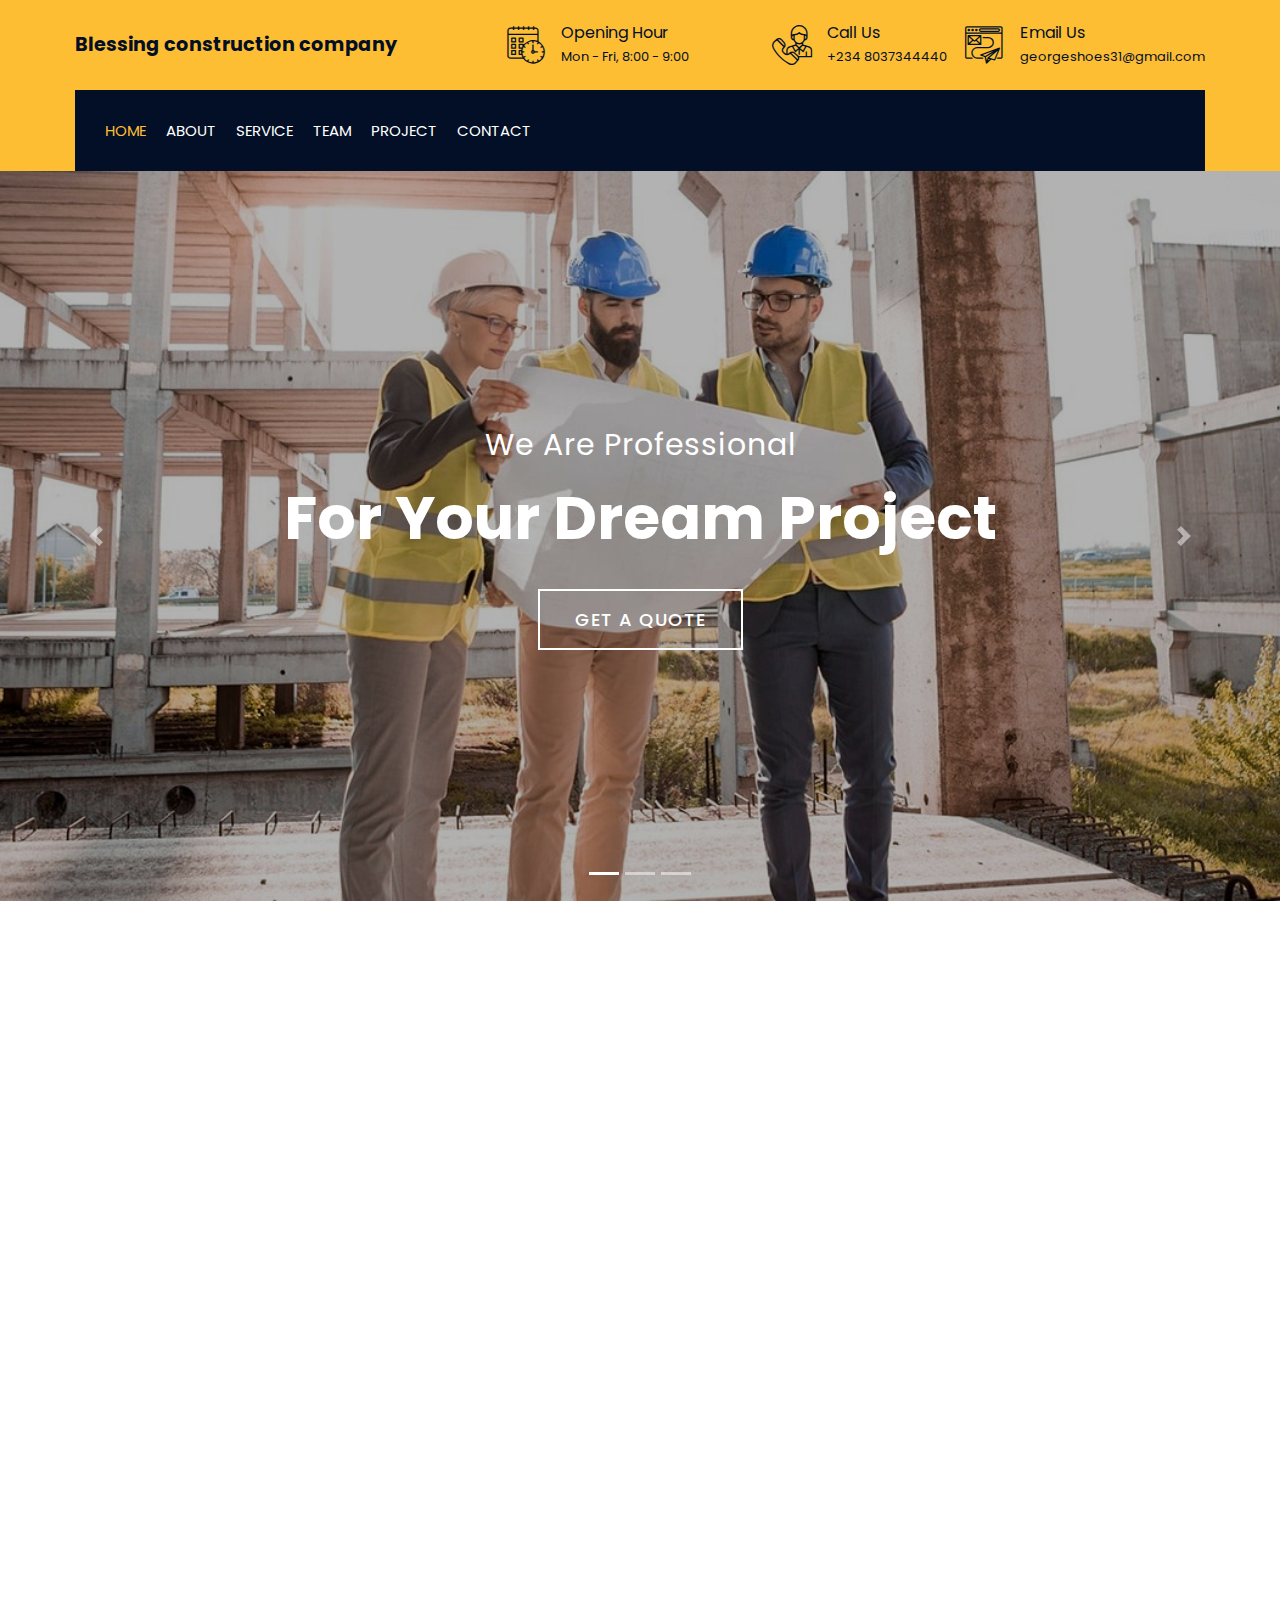
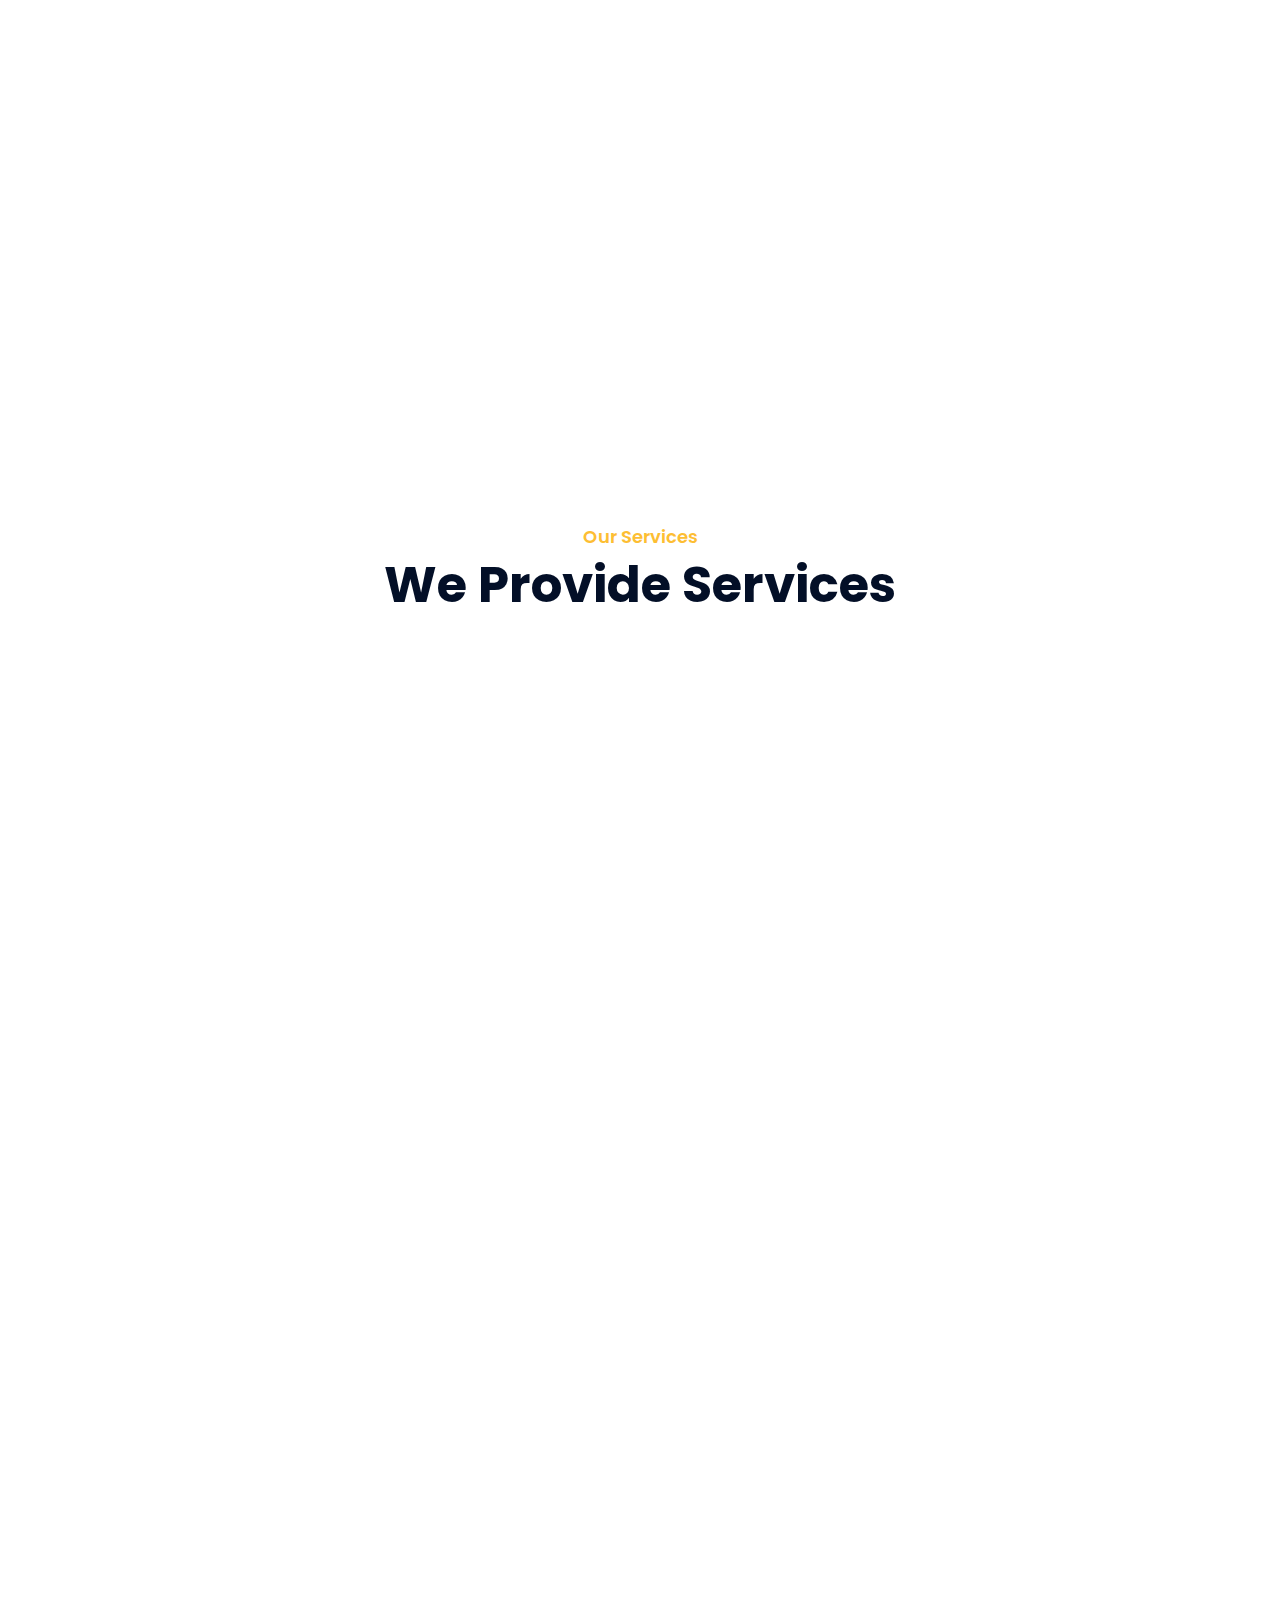
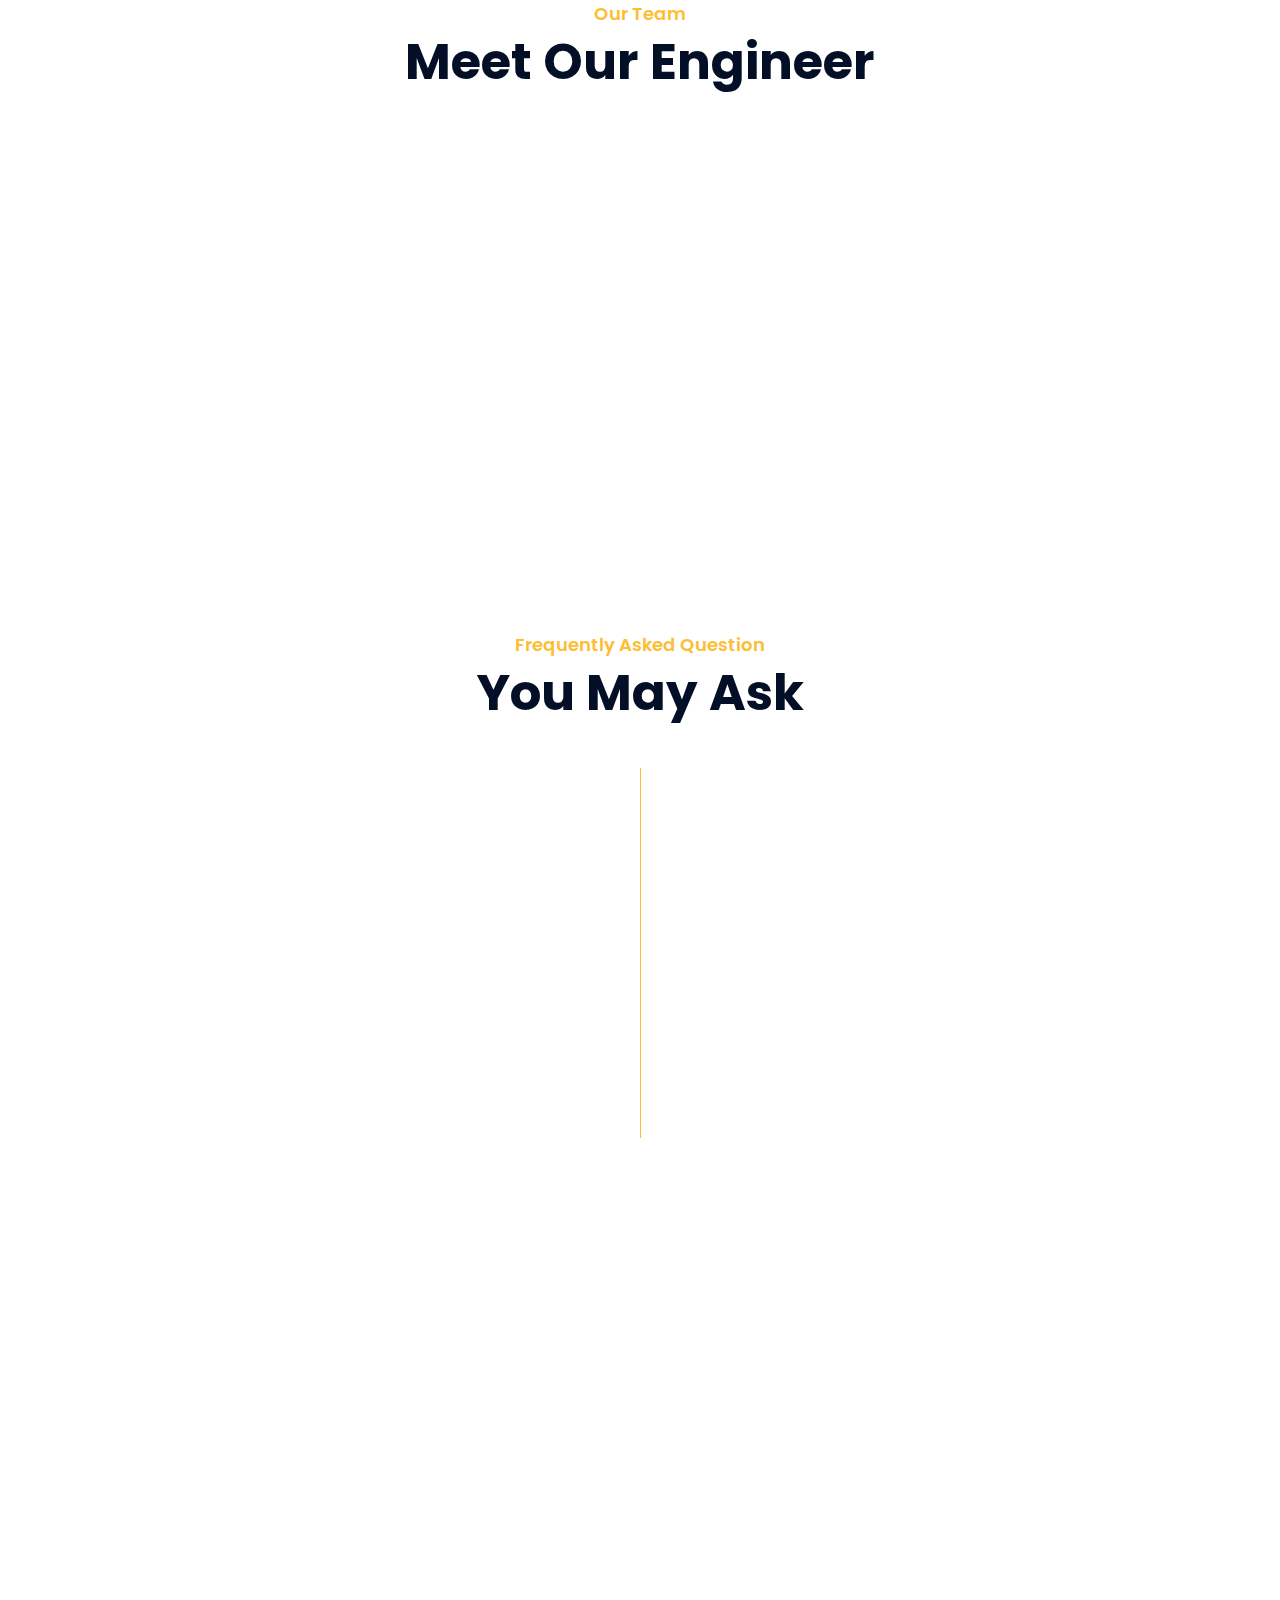
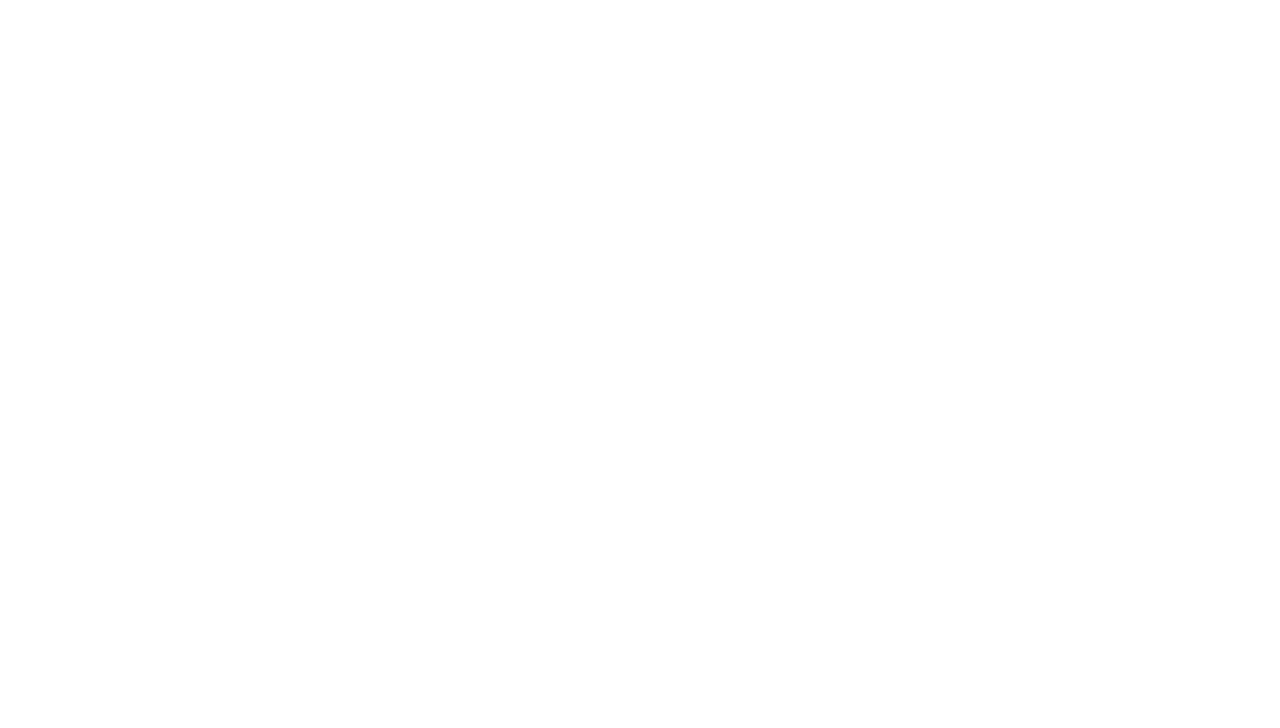
==== commit ed0c4b80: "second commit" ====
--- a/index.html
+++ b/index.html
@@ -2,13 +2,13 @@
 <html lang="en">
     <head>
         <meta charset="utf-8">
-        <title>Builderz - Construction Company Website Template</title>
+        <title>Blessing construction company</title>
         <meta content="width=device-width, initial-scale=1.0" name="viewport">
         <meta content="Construction Company Website Template" name="keywords">
         <meta content="Construction Company Website Template" name="description">
 
         <!-- Favicon -->
-        <link href="img/favicon.ico" rel="icon">
+        <link href="img/favicon.icon" rel="icon">
 
         <!-- Google Font -->
         <link href="https://fonts.googleapis.com/css2?family=Poppins:wght@100;200;300;400;500;600;700;800;900&display=swap" rel="stylesheet">
@@ -524,61 +524,59 @@
                                 <div class="card wow fadeInLeft" data-wow-delay="0.1s">
                                     <div class="card-header">
                                         <a class="card-link collapsed" data-toggle="collapse" href="#collapseOne">
-                                            Lorem ipsum dolor sit amet?
+                                            Do you have a project timeline ?
                                         </a>
                                     </div>
                                     <div id="collapseOne" class="collapse" data-parent="#accordion-1">
                                         <div class="card-body">
-                                            Lorem ipsum dolor sit amet, consectetur adipiscing elit. Phasellus nec pretium mi. Curabitur facilisis ornare velit non.
-                                        </div>
+                                            Establish a timeline and deadlines to set project expectations, start dates and end dates.
+                                             Build in extra time for uncontrollable events like the weather.</div>
                                     </div>
                                 </div>
                                 <div class="card wow fadeInLeft" data-wow-delay="0.2s">
                                     <div class="card-header">
                                         <a class="card-link collapsed" data-toggle="collapse" href="#collapseTwo">
-                                            Lorem ipsum dolor sit amet?
+                                            Are you insured and certified?
                                         </a>
                                     </div>
                                     <div id="collapseTwo" class="collapse" data-parent="#accordion-1">
                                         <div class="card-body">
-                                            Lorem ipsum dolor sit amet, consectetur adipiscing elit. Phasellus nec pretium mi. Curabitur facilisis ornare velit non.
-                                        </div>
+                                            Ask about liability insurance and workers compensation
+                                             to make sure that all site workers are covered.</div>
                                     </div>
                                 </div>
                                 <div class="card wow fadeInLeft" data-wow-delay="0.3s">
                                     <div class="card-header">
                                         <a class="card-link collapsed" data-toggle="collapse" href="#collapseThree">
-                                            Lorem ipsum dolor sit amet?
+                                            Who are your suppliers? 
                                         </a>
                                     </div>
                                     <div id="collapseThree" class="collapse" data-parent="#accordion-1">
                                         <div class="card-body">
-                                            Lorem ipsum dolor sit amet, consectetur adipiscing elit. Phasellus nec pretium mi. Curabitur facilisis ornare velit non.
-                                        </div>
+                                            The quality of the materials being used in your project is important 
+                                            once the construction crews are done and gone. </div>
                                     </div>
                                 </div>
                                 <div class="card wow fadeInLeft" data-wow-delay="0.4s">
                                     <div class="card-header">
                                         <a class="card-link collapsed" data-toggle="collapse" href="#collapseFour">
-                                            Lorem ipsum dolor sit amet?
+                                            What other projects have you worked on? 
                                         </a>
                                     </div>
                                     <div id="collapseFour" class="collapse" data-parent="#accordion-1">
                                         <div class="card-body">
-                                            Lorem ipsum dolor sit amet, consectetur adipiscing elit. Phasellus nec pretium mi. Curabitur facilisis ornare velit non.
-                                        </div>
+                                            References tell how a company works, how efficient they are and how well they communicate with clients.</div>
                                     </div>
                                 </div>
                                 <div class="card wow fadeInLeft" data-wow-delay="0.5s">
                                     <div class="card-header">
                                         <a class="card-link collapsed" data-toggle="collapse" href="#collapseFive">
-                                            Lorem ipsum dolor sit amet?
+                                            Do you have site supervisors and subcontractors?
                                         </a>
                                     </div>
                                     <div id="collapseFive" class="collapse" data-parent="#accordion-1">
                                         <div class="card-body">
-                                            Lorem ipsum dolor sit amet, consectetur adipiscing elit. Phasellus nec pretium mi. Curabitur facilisis ornare velit non.
-                                        </div>
+                                            It is important to have a company point of contact on the construction site. Donâ€™t rely on subcontractors for this role.</div>
                                     </div>
                                 </div>
                             </div>
@@ -588,61 +586,60 @@
                                 <div class="card wow fadeInRight" data-wow-delay="0.1s">
                                     <div class="card-header">
                                         <a class="card-link collapsed" data-toggle="collapse" href="#collapseSix">
-                                            Lorem ipsum dolor sit amet?
+                                            What is your payment schedule?
                                         </a>
                                     </div>
                                     <div id="collapseSix" class="collapse" data-parent="#accordion-2">
                                         <div class="card-body">
-                                            Lorem ipsum dolor sit amet, consectetur adipiscing elit. Phasellus nec pretium mi. Curabitur facilisis ornare velit non.
-                                        </div>
+                                            Be frank when talking about money. Details matter and knowing
+                                             when payments are due and how much they will be
+                                              ensures everyone is on the same page.</div>
                                     </div>
                                 </div>
                                 <div class="card wow fadeInRight" data-wow-delay="0.2s">
                                     <div class="card-header">
                                         <a class="card-link collapsed" data-toggle="collapse" href="#collapseSeven">
-                                            Lorem ipsum dolor sit amet?
+                                            What is unique about your processes? 
                                         </a>
                                     </div>
                                     <div id="collapseSeven" class="collapse" data-parent="#accordion-2">
                                         <div class="card-body">
-                                            Lorem ipsum dolor sit amet, consectetur adipiscing elit. Phasellus nec pretium mi. Curabitur facilisis ornare velit non.
-                                        </div>
+                                            Experienced commercial construction companies often have their
+                                             own processes theyâ€™ve honed over the years.</div>
                                     </div>
                                 </div>
                                 <div class="card wow fadeInRight" data-wow-delay="0.3s">
                                     <div class="card-header">
                                         <a class="card-link collapsed" data-toggle="collapse" href="#collapseEight">
-                                            Lorem ipsum dolor sit amet?
+                                            Do you provide guarantees? 
                                         </a>
                                     </div>
                                     <div id="collapseEight" class="collapse" data-parent="#accordion-2">
                                         <div class="card-body">
-                                            Lorem ipsum dolor sit amet, consectetur adipiscing elit. Phasellus nec pretium mi. Curabitur facilisis ornare velit non.
-                                        </div>
+                                            Find out what kind of guarantee a Texas construction company provides and get it in writing.</div>
                                     </div>
                                 </div>
                                 <div class="card wow fadeInRight" data-wow-delay="0.4s">
                                     <div class="card-header">
                                         <a class="card-link collapsed" data-toggle="collapse" href="#collapseNine">
-                                            Lorem ipsum dolor sit amet?
+                                            . Who does your finishings? 
                                         </a>
                                     </div>
                                     <div id="collapseNine" class="collapse" data-parent="#accordion-2">
                                         <div class="card-body">
-                                            Lorem ipsum dolor sit amet, consectetur adipiscing elit. Phasellus nec pretium mi. Curabitur facilisis ornare velit non.
-                                        </div>
+                                            No one will know what things look like behind the walls, so ensure
+                                             everything visible to the public looks good.</div>
                                     </div>
                                 </div>
                                 <div class="card wow fadeInRight" data-wow-delay="0.5s">
                                     <div class="card-header">
                                         <a class="card-link collapsed" data-toggle="collapse" href="#collapseTen">
-                                            Lorem ipsum dolor sit amet?
+                                            Does our project fit your schedule and business model? 
                                         </a>
                                     </div>
                                     <div id="collapseTen" class="collapse" data-parent="#accordion-2">
                                         <div class="card-body">
-                                            Lorem ipsum dolor sit amet, consectetur adipiscing elit. Phasellus nec pretium mi. Curabitur facilisis ornare velit non.
-                                        </div>
+                                            A company might not be the right fit, regardless of their work or track record.</div>
                                     </div>
                                 </div>
                             </div>
@@ -674,44 +671,60 @@
                         <div class="col-12">
                             <div class="testimonial-slider">
                                 <div class="slider-item">
-                                    <h3>Customer Name</h3>
-                                    <h4>profession</h4>
-                                    <p>Lorem ipsum dolor sit amet, consectetur adipiscing elit. Phasellus nec pretium mi. Curabitur facilisis ornare velit non vulputate. Aliquam metus tortor, auctor id gravida condimentum, viverra quis sem. Curabitur non nisl nec nisi scelerisque maximus.</p>
+                                    <h3>John Doe</h3>
+                                    <h4>Homeowner</h4>
+                                    <p>"Blessing aluminium construction company limited delivered beyond our expectations.
+                                         Their team was professional, efficient, and the quality of work was outstanding.
+                                          We couldn't be happier with our new home!"</p>
                                 </div>
                                 <div class="slider-item">
-                                    <h3>Customer Name</h3>
-                                    <h4>profession</h4>
-                                    <p>Lorem ipsum dolor sit amet, consectetur adipiscing elit. Phasellus nec pretium mi. Curabitur facilisis ornare velit non vulputate. Aliquam metus tortor, auctor id gravida condimentum, viverra quis sem. Curabitur non nisl nec nisi scelerisque maximus.</p>
+                                    <h3>Jane Smith</h3>
+                                    <h4>Business Owner</h4>
+                                    <p>"From start to finish, Blessing aluminium construction company limited
+                                         was a pleasure to work with. They completed our commercial project on time
+                                          and within budget. Highly recommend their services!"</p>
                                 </div>
                                 <div class="slider-item">
-                                    <h3>Customer Name</h3>
-                                    <h4>profession</h4>
-                                    <p>Lorem ipsum dolor sit amet, consectetur adipiscing elit. Phasellus nec pretium mi. Curabitur facilisis ornare velit non vulputate. Aliquam metus tortor, auctor id gravida condimentum, viverra quis sem. Curabitur non nisl nec nisi scelerisque maximus.</p>
+                                    <h3>Michael Brown</h3>
+                                    <h4>Property Developer</h4>
+                                    <p>"The team at Blessing aluminium construction company limited 
+                                        is amazing. They listened to our needs and delivered a beautiful 
+                                        renovation. We’re already planning our next project with them!"</p>
                                 </div>
                                 <div class="slider-item">
-                                    <h3>Customer Name</h3>
-                                    <h4>profession</h4>
-                                    <p>Lorem ipsum dolor sit amet, consectetur adipiscing elit. Phasellus nec pretium mi. Curabitur facilisis ornare velit non vulputate. Aliquam metus tortor, auctor id gravida condimentum, viverra quis sem. Curabitur non nisl nec nisi scelerisque maximus.</p>
+                                    <h3>John Doe</h3>
+                                    <h4>Homeowner</h4>
+                                    <p>"Blessing aluminium construction company limited delivered beyond our expectations.
+                                         Their team was professional, efficient, and the quality of work was outstanding.
+                                          We couldn't be happier with our new home!"</p>
                                 </div>
                                 <div class="slider-item">
-                                    <h3>Customer Name</h3>
-                                    <h4>profession</h4>
-                                    <p>Lorem ipsum dolor sit amet, consectetur adipiscing elit. Phasellus nec pretium mi. Curabitur facilisis ornare velit non vulputate. Aliquam metus tortor, auctor id gravida condimentum, viverra quis sem. Curabitur non nisl nec nisi scelerisque maximus.</p>
+                                    <h3>Jane Smith</h3>
+                                    <h4>Business Owner</h4>
+                                    <p>"From start to finish, Blessing aluminium construction company limited
+                                         was a pleasure to work with. They completed our commercial project on time
+                                          and within budget. Highly recommend their services!"</p>
                                 </div>
                                 <div class="slider-item">
-                                    <h3>Customer Name</h3>
-                                    <h4>profession</h4>
-                                    <p>Lorem ipsum dolor sit amet, consectetur adipiscing elit. Phasellus nec pretium mi. Curabitur facilisis ornare velit non vulputate. Aliquam metus tortor, auctor id gravida condimentum, viverra quis sem. Curabitur non nisl nec nisi scelerisque maximus.</p>
+                                    <h3>Michael Brown</h3>
+                                    <h4>Property Developer</h4>
+                                    <p>"The team at Blessing aluminium construction company limited 
+                                        is amazing. They listened to our needs and delivered a beautiful 
+                                        renovation. We’re already planning our next project with them!"</p>
                                 </div>
                                 <div class="slider-item">
-                                    <h3>Customer Name</h3>
-                                    <h4>profession</h4>
-                                    <p>Lorem ipsum dolor sit amet, consectetur adipiscing elit. Phasellus nec pretium mi. Curabitur facilisis ornare velit non vulputate. Aliquam metus tortor, auctor id gravida condimentum, viverra quis sem. Curabitur non nisl nec nisi scelerisque maximus.</p>
+                                    <h3>Jane Smith</h3>
+                                    <h4>Business Owner</h4>
+                                    <p>"From start to finish, Blessing aluminium construction company limited
+                                         was a pleasure to work with. They completed our commercial project on time
+                                          and within budget. Highly recommend their services!"</p>
                                 </div>
                                 <div class="slider-item">
-                                    <h3>Customer Name</h3>
-                                    <h4>profession</h4>
-                                    <p>Lorem ipsum dolor sit amet, consectetur adipiscing elit. Phasellus nec pretium mi. Curabitur facilisis ornare velit non vulputate. Aliquam metus tortor, auctor id gravida condimentum, viverra quis sem. Curabitur non nisl nec nisi scelerisque maximus.</p>
+                                    <h3>Michael Brown</h3>
+                                    <h4>Property Developer</h4>
+                                    <p>"The team at Blessing aluminium construction company limited 
+                                        is amazing. They listened to our needs and delivered a beautiful 
+                                        renovation. We’re already planning our next project with them!"</p>
                                 </div>
                             </div>
                         </div>
@@ -802,9 +815,9 @@
                         <div class="col-md-6 col-lg-3">
                             <div class="footer-contact">
                                 <h2>Office Contact</h2>
-                                <p><i class="fa fa-map-marker-alt"></i>Your Location, City, Country</p>
-                                <p><i class="fa fa-phone-alt"></i>+012 345 67890</p>
-                                <p><i class="fa fa-envelope"></i>info@example.com</p>
+                                <p><i class="fa fa-map-marker-alt"></i>123 Construction St, lagos, Nigeria</p>
+                                <p><i class="fa fa-phone-alt"></i> +2348037344440</p>
+                                <p><i class="fa fa-envelope"></i>georgeshoes31@gmail.com</p>
                                 <div class="footer-social">
                                     <a href=""><i class="fab fa-twitter"></i></a>
                                     <a href=""><i class="fab fa-facebook-f"></i></a>
@@ -838,7 +851,8 @@
                             <div class="newsletter">
                                 <h2>Newsletter</h2>
                                 <p>
-                                    Lorem ipsum dolor sit amet elit. Phasellus nec pretium mi. Curabitur facilisis ornare velit non vulpu
+                                    We specialize in building dreams into reality. With over 30 years of experience, 
+                                    we deliver high-quality construction services.
                                 </p>
                                 <div class="form">
                                     <input class="form-control" placeholder="Email here">
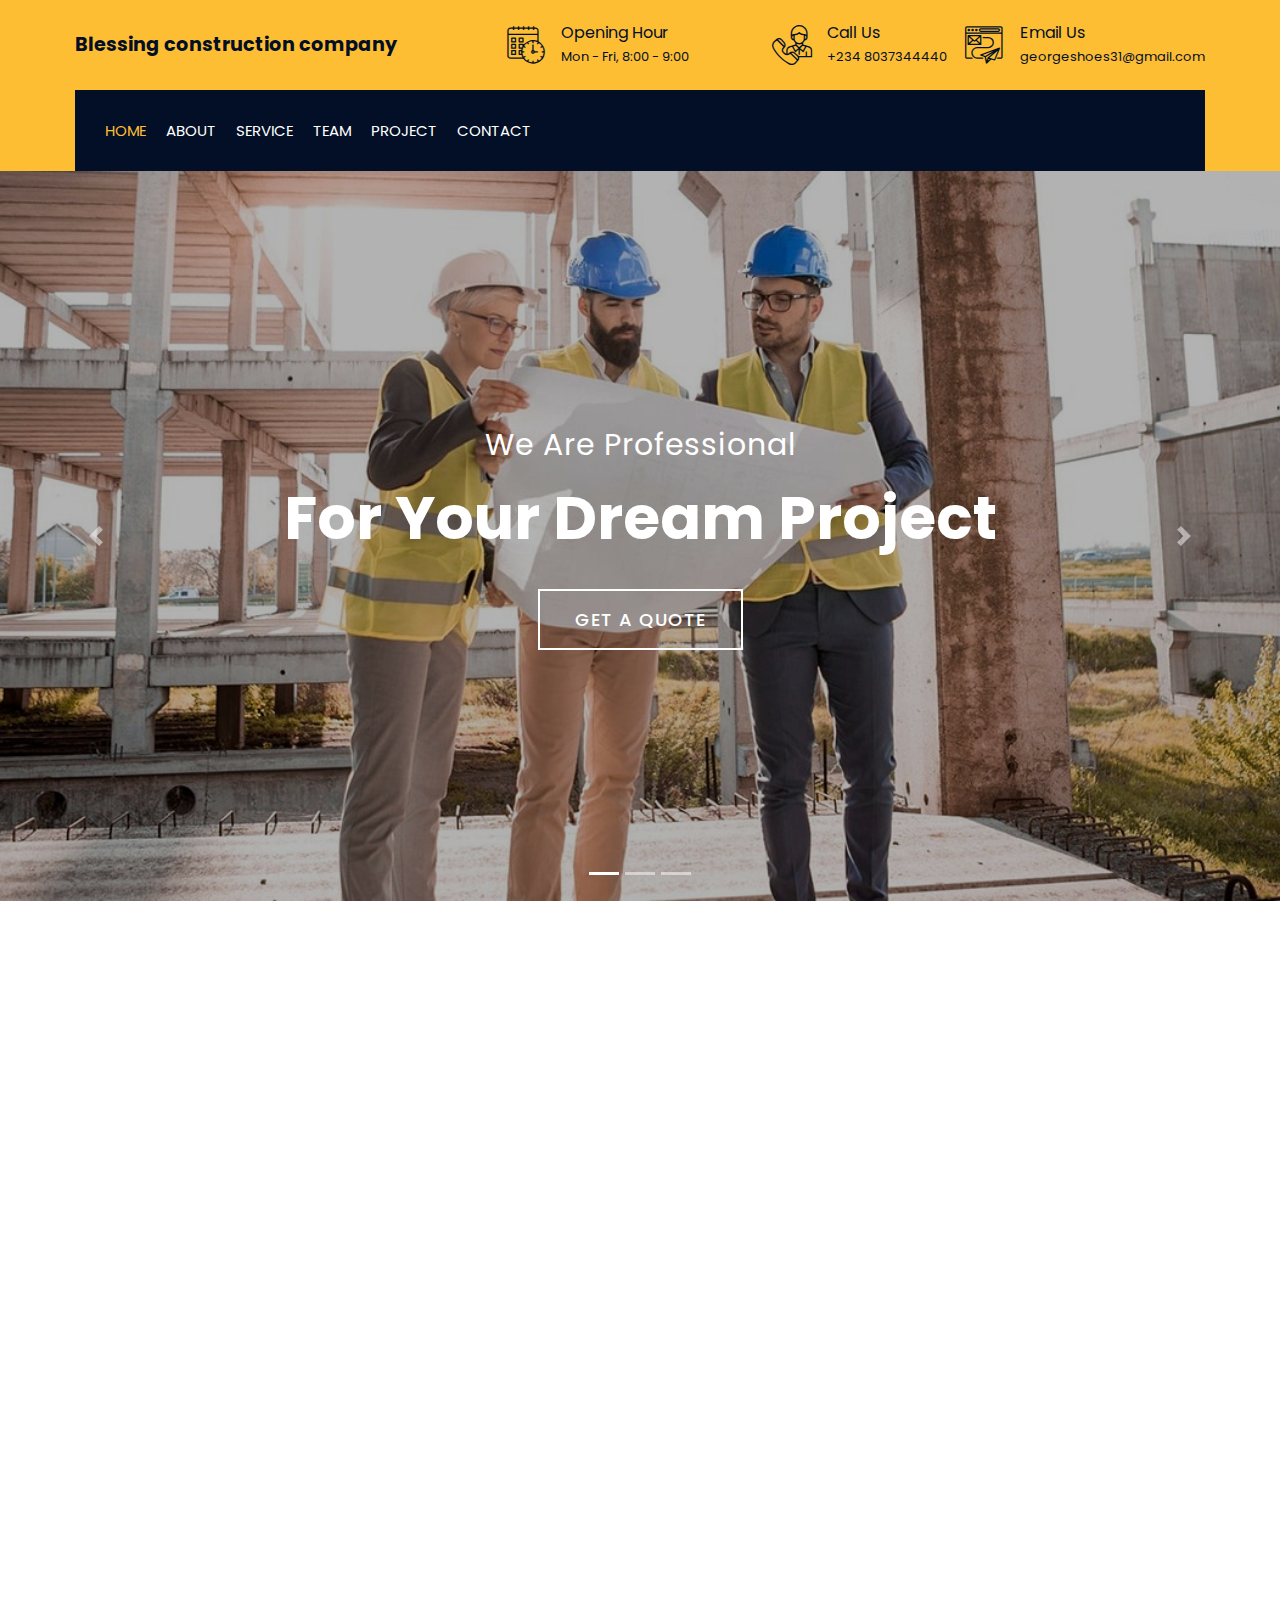
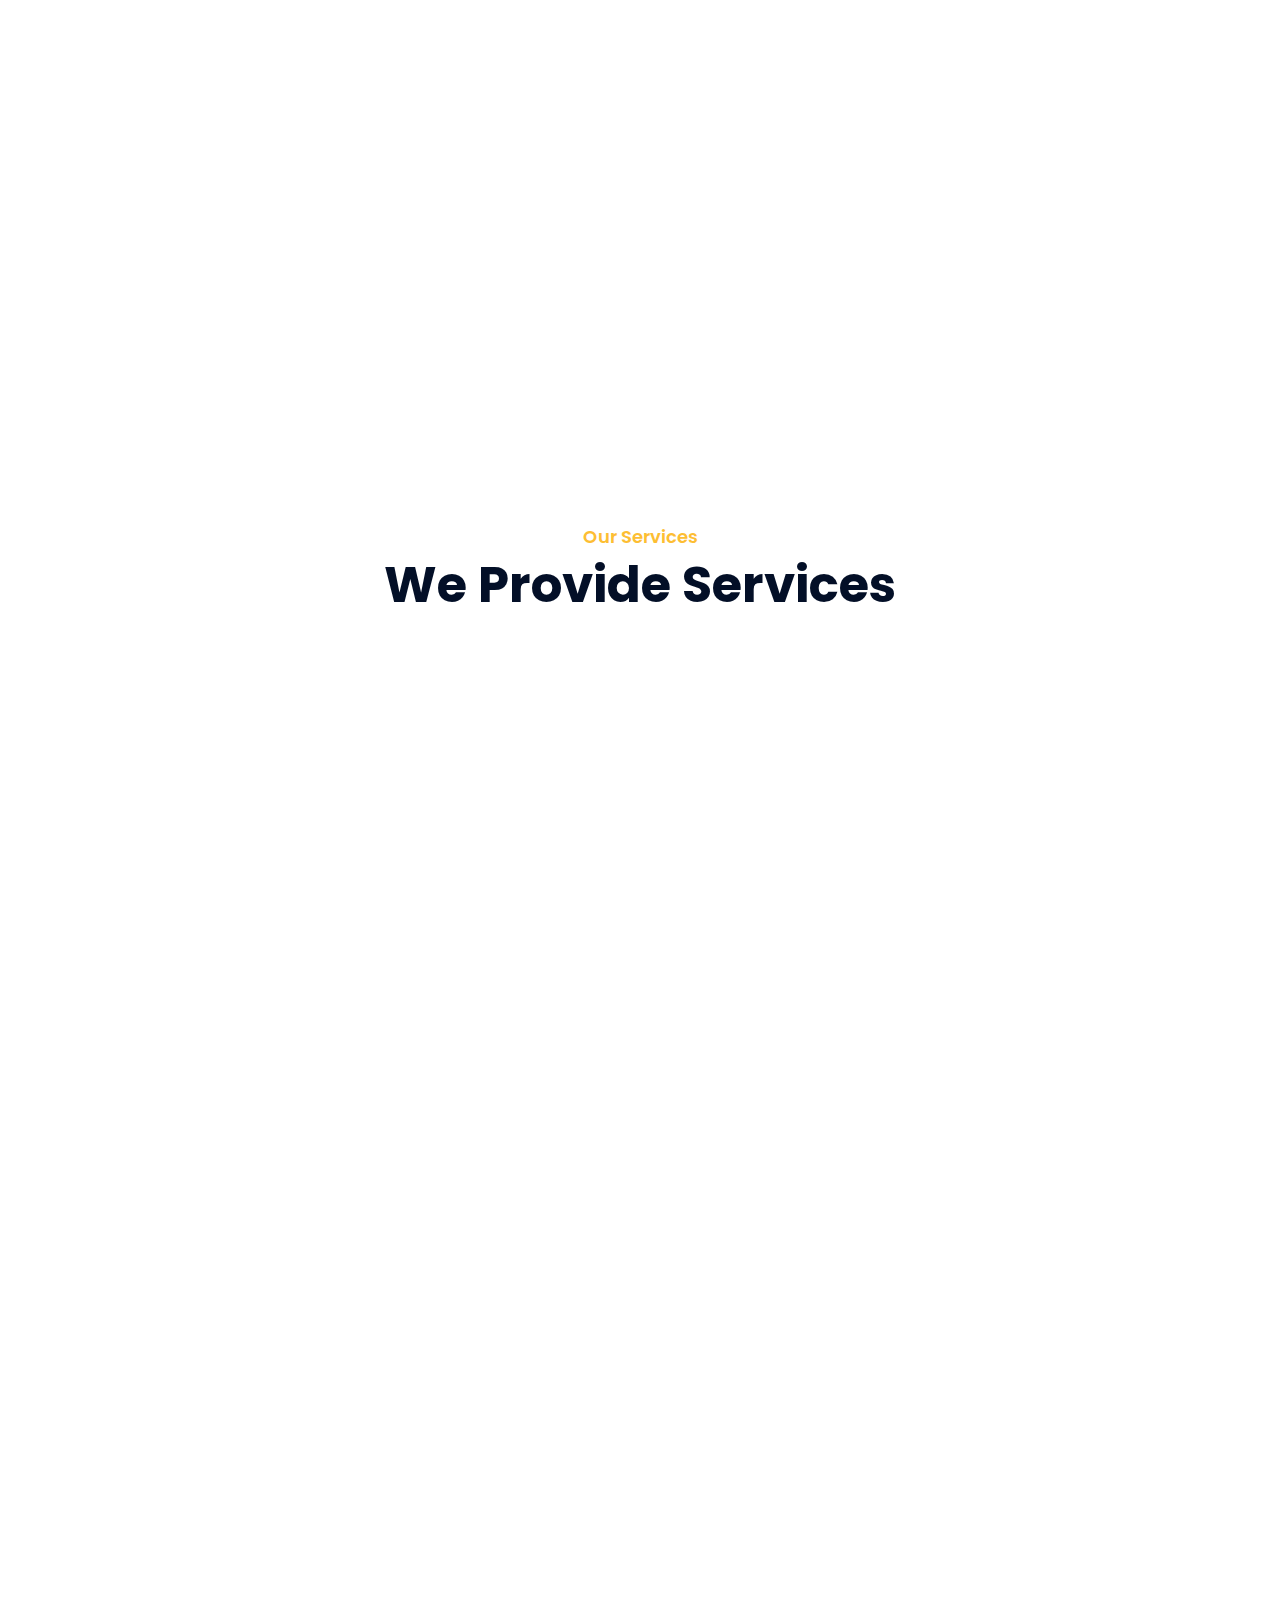
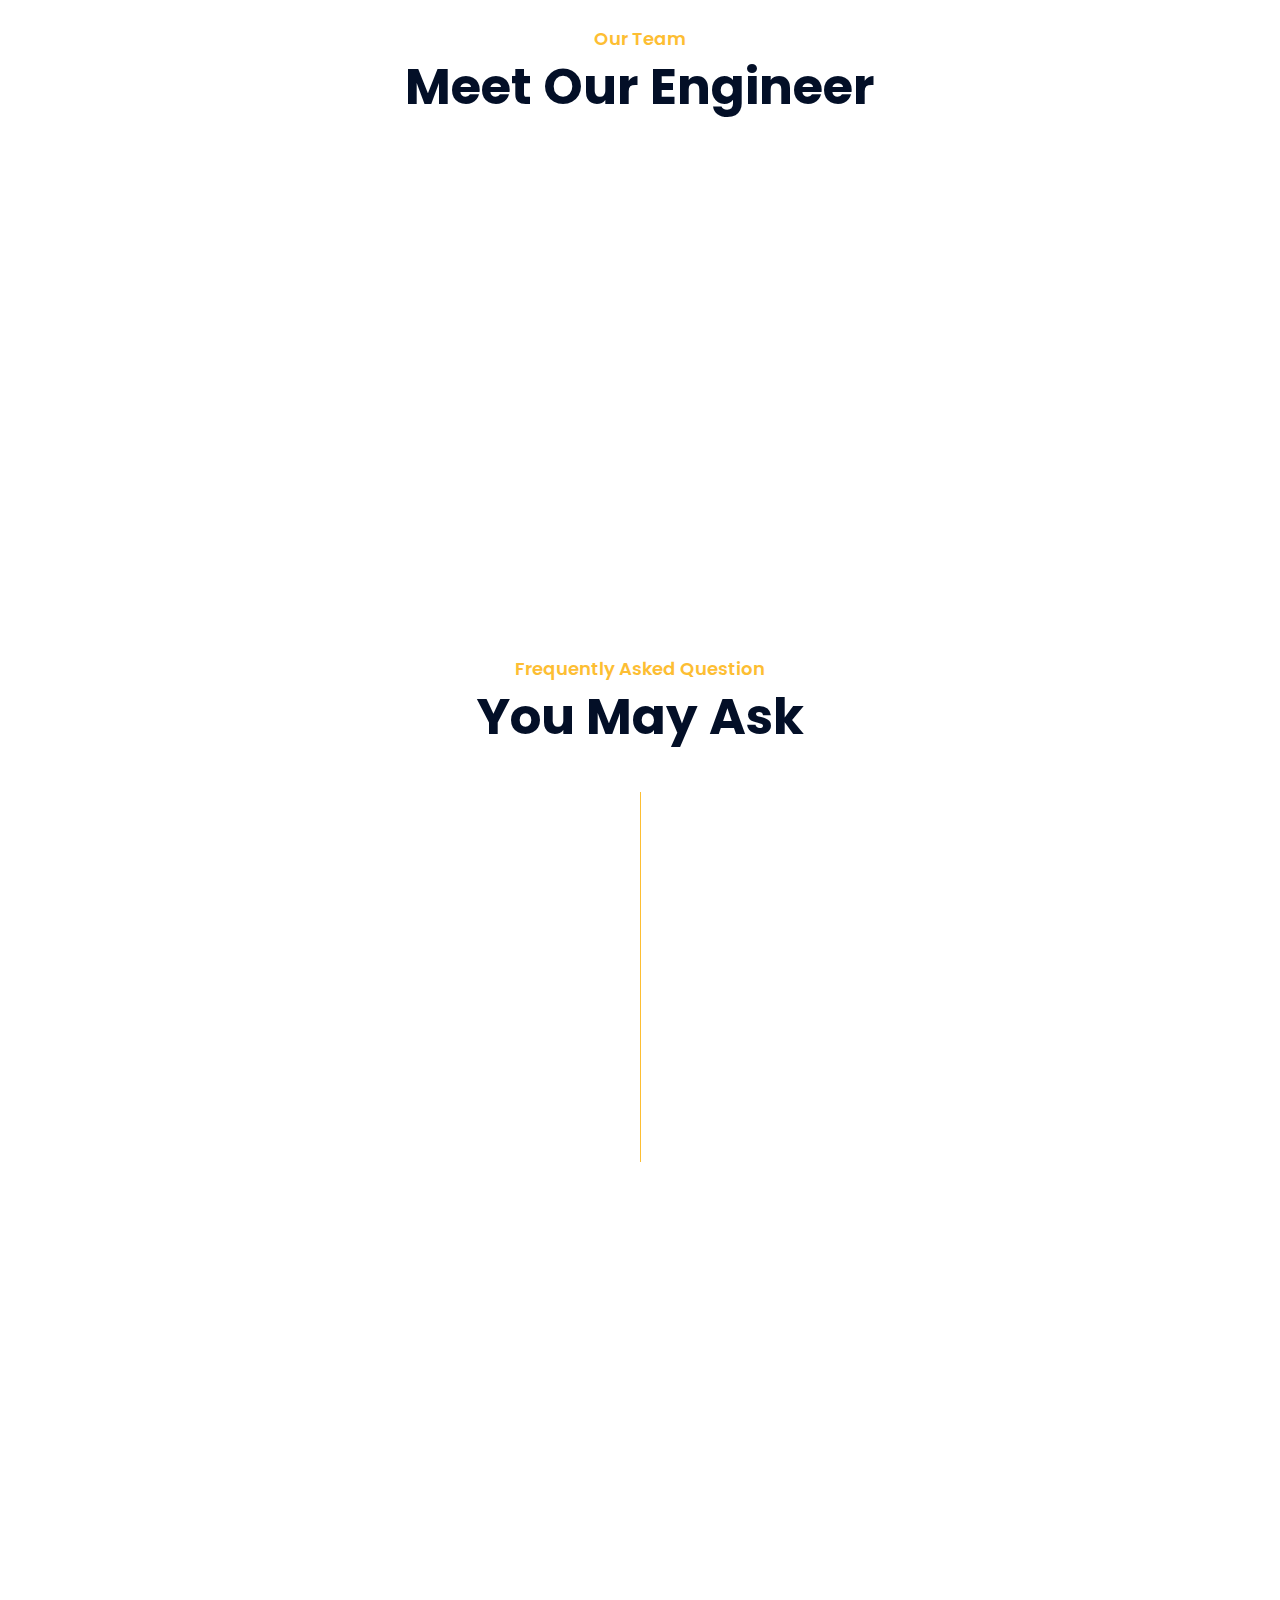
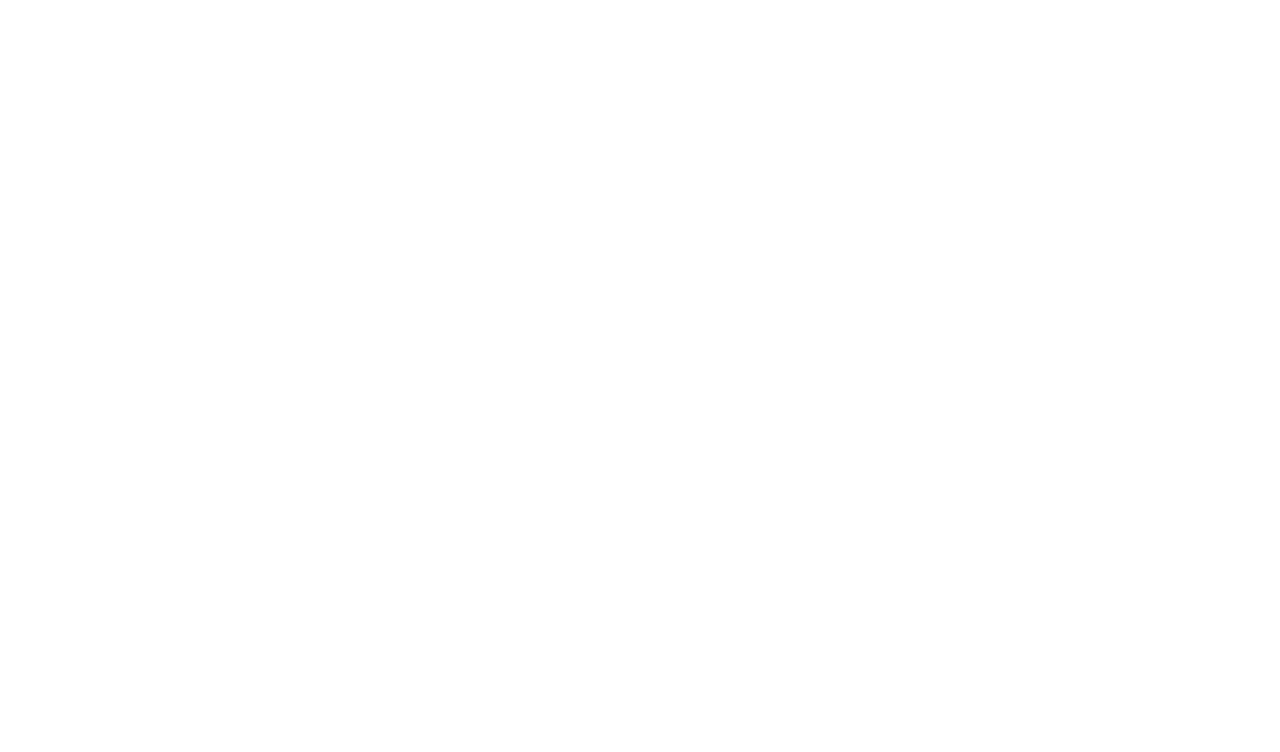
==== commit 5335abbe: "team commit" ====
--- a/index.html
+++ b/index.html
@@ -128,7 +128,7 @@
                         <div class="carousel-caption">
                             <p class="animated fadeInRight">We Are Professional</p>
                             <h1 class="animated fadeInLeft">For Your Dream Project</h1>
-                            <a class="btn animated fadeInUp" href="https://freewebsitecode.com/construction-company-website-template">Get A Quote</a>
+                            <a class="btn animated fadeInUp" href="">Get A Quote</a>
                         </div>
                     </div>
 
@@ -137,7 +137,7 @@
                         <div class="carousel-caption">
                             <p class="animated fadeInRight">Professional Builder</p>
                             <h1 class="animated fadeInLeft">We Build Your Home</h1>
-                            <a class="btn animated fadeInUp" href="https://freewebsitecode.com/construction-company-website-template">Get A Quote</a>
+                            <a class="btn animated fadeInUp" href="">Get A Quote</a>
                         </div>
                     </div>
 
@@ -146,7 +146,7 @@
                         <div class="carousel-caption">
                             <p class="animated fadeInRight">We Are Trusted</p>
                             <h1 class="animated fadeInLeft">For Your Dream Home</h1>
-                            <a class="btn animated fadeInUp" href="https://freewebsitecode.com/construction-company-website-template">Get A Quote</a>
+                            <a class="btn animated fadeInUp" href="">Get A Quote</a>
                         </div>
                     </div>
                 </div>
@@ -307,7 +307,7 @@
                         <div class="col-lg-4 col-md-6 wow fadeInUp" data-wow-delay="0.1s">
                             <div class="service-item">
                                 <div class="service-img">
-                                    <img src="img/service-1.jpg" alt="Image">
+                                    <img src="img/service1-2.jpeg" alt="Image">
                                     <div class="service-overlay">
                                         <p>
                                             We specialize in building custom homes tailored to your unique needs. 
@@ -370,8 +370,8 @@
                                     <img src="img/service-5.jpg" alt="Image">
                                     <div class="service-overlay">
                                         <p>
-                                            Lorem ipsum dolor sit amet, consectetur adipiscing elit. Phasellus nec pretium mi. Curabitur facilisis ornare velit non vulputate. Aliquam metus tortor, auctor id gravida condimentum, viverra quis sem.
-                                        </p>
+                                            Transform your existing space with our renovation services.
+                                             We handle everything from minor updates to complete overhauls.</p>
                                     </div>
                                 </div>
                                 <div class="service-text">
@@ -386,8 +386,8 @@
                                     <img src="img/service-6.jpg" alt="Image">
                                     <div class="service-overlay">
                                         <p>
-                                            Lorem ipsum dolor sit amet, consectetur adipiscing elit. Phasellus nec pretium mi. Curabitur facilisis ornare velit non vulputate. Aliquam metus tortor, auctor id gravida condimentum, viverra quis sem.
-                                        </p>
+                                            Transform your existing space with our renovation services. 
+                                            We handle everything from minor updates to complete overhauls. </p>
                                     </div>
                                 </div>
                                 <div class="service-text">
@@ -830,21 +830,21 @@
                         <div class="col-md-6 col-lg-3">
                             <div class="footer-link">
                                 <h2>Services Areas</h2>
-                                <a href="">Building Construction</a>
-                                <a href="">House Renovation</a>
-                                <a href="">Architecture Design</a>
-                                <a href="">Interior Design</a>
-                                <a href="">Painting</a>
+                                <a href="portfolio.html">Building Construction</a>
+                                <a href="portfolio.html">House Renovation</a>
+                                <a href="portfolio.html">Architecture Design</a>
+                                <a href="portfolio.html">Interior Design</a>
+                                <a href="portfolio.html">Painting</a>
                             </div>
                         </div>
                         <div class="col-md-6 col-lg-3">
                             <div class="footer-link">
                                 <h2>Useful Pages</h2>
-                                <a href="">About Us</a>
-                                <a href="">Contact Us</a>
-                                <a href="">Our Team</a>
-                                <a href="">Projects</a>
-                                <a href="">Testimonial</a>
+                                <a href="about.html">About Us</a>
+                                <a href="contact.html">Contact Us</a>
+                                <a href="team.html">Our Team</a>
+                                <a href="portfolio.html">Projects</a>
+                                <a href="index.html">Testimonial</a>
                             </div>
                         </div>
                         <div class="col-md-6 col-lg-3">
